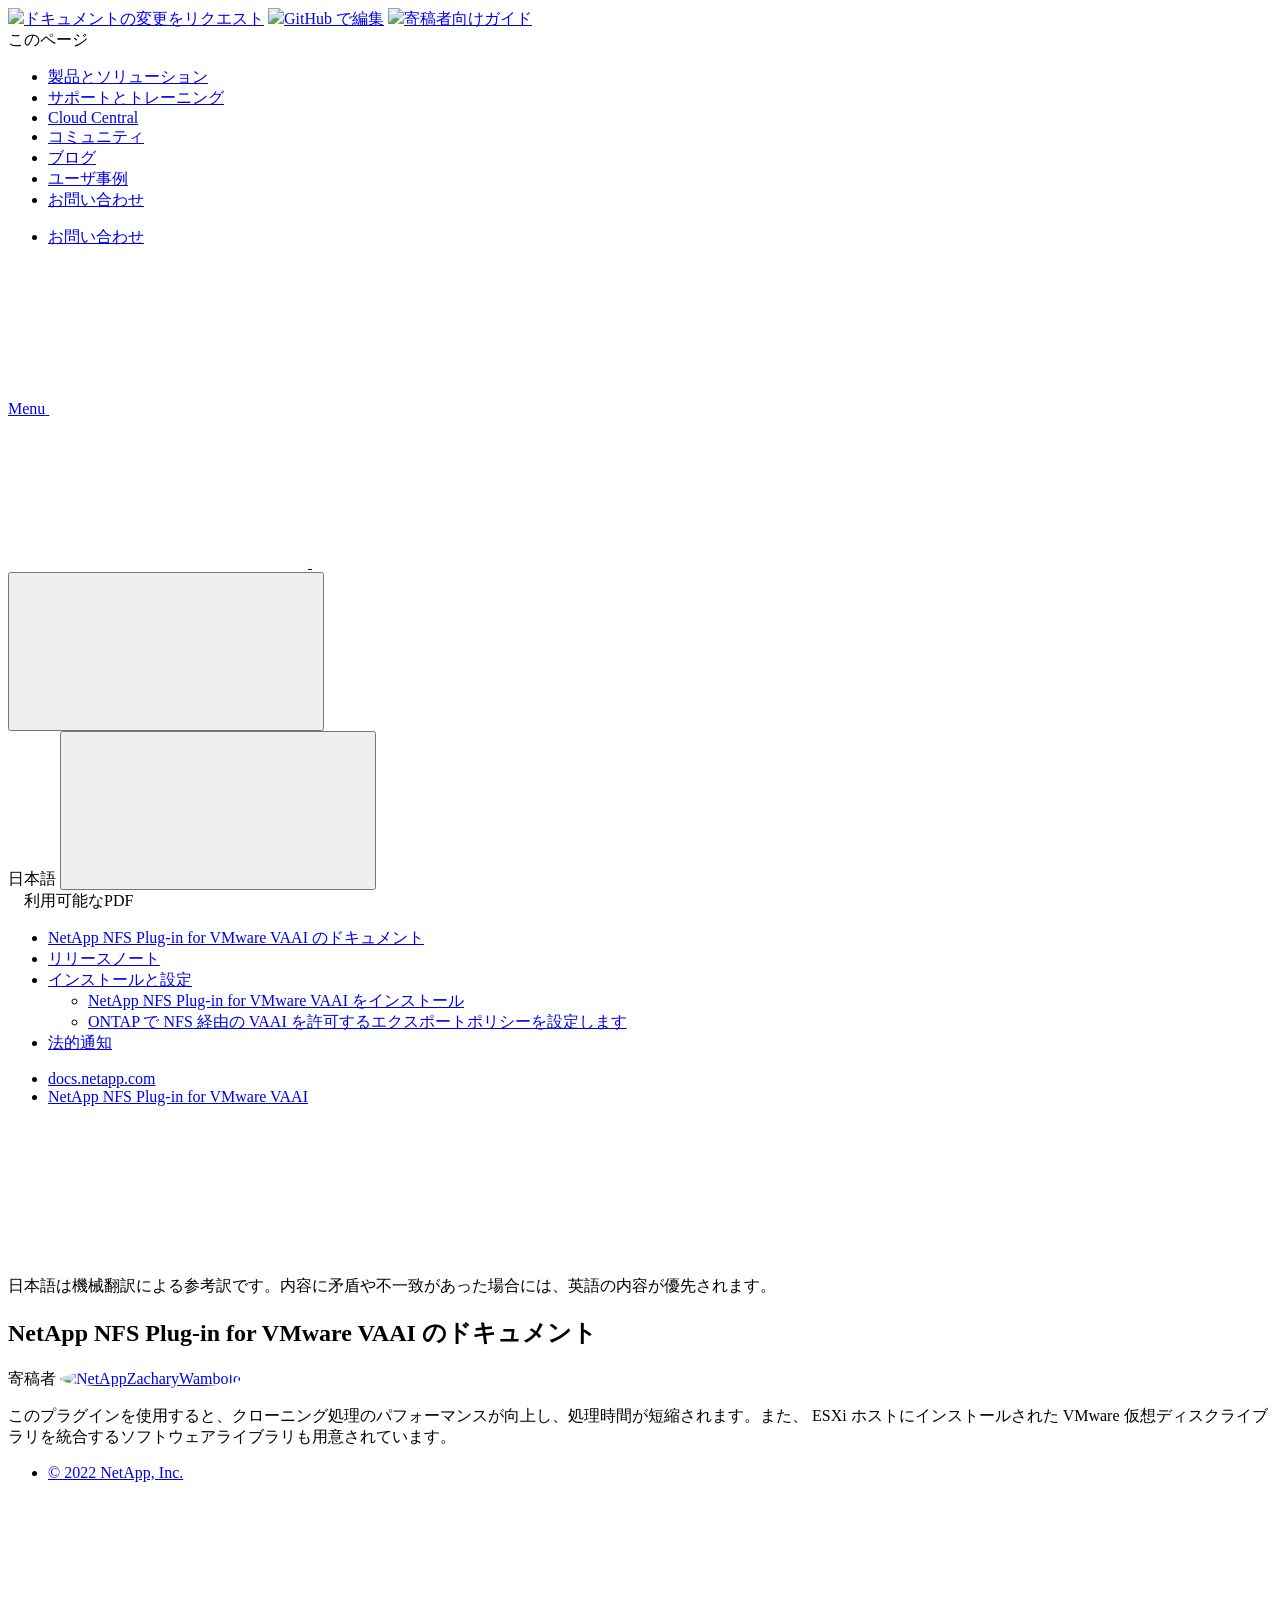
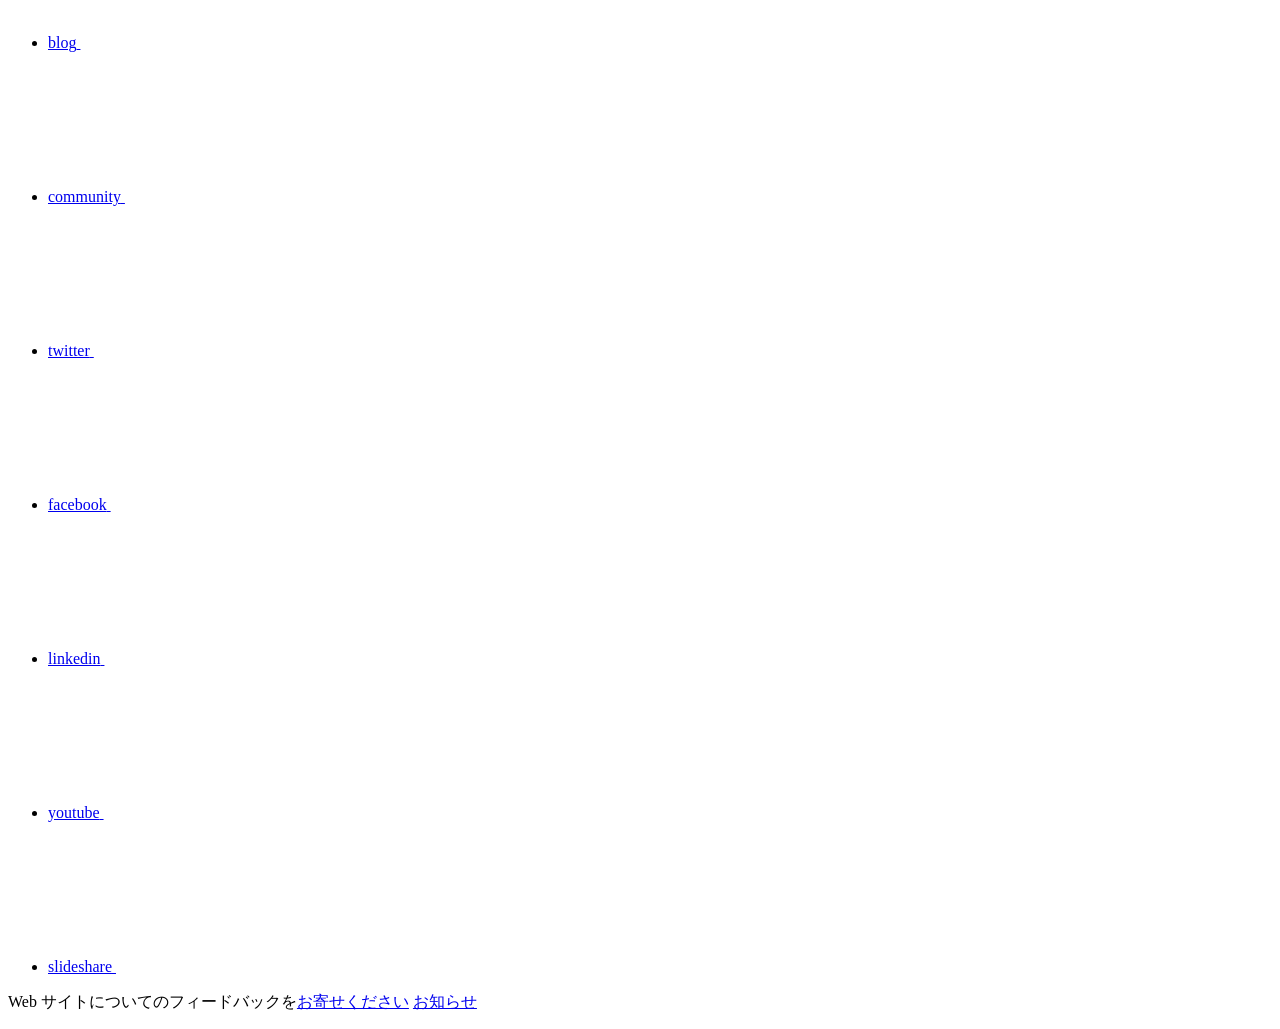
==== index.html @ 3682ed5f "Deploying to gh-pages from  @ df5f4e034c7ffd35f956dd7541e858141d863240 🚀" ====
<!DOCTYPE html>
<html lang="ja">
  <head class="at-element-marker">
  <title>NetApp NFS Plug-in for VMware VAAI のドキュメント</title>
  <meta charset="utf-8">
  <meta http-equiv="x-ua-compatible" content="ie=edge,chrome=1">
  <meta http-equiv="language" content="en">
  <meta name="viewport" content="width=device-width, initial-scale=1">
  <meta property="og:title" content="NetApp NFS Plug-in for VMware VAAI のドキュメント" />
	<meta property="og:type" content="website" />
	<meta property="og:url" content="https://docs.netapp.com/ja-jp/nfs-plugin-vmware-vaai/index.html" />
	<meta property="og:description" content="ESXi ホストにインストールされた VMware 仮想ディスクライブラリを統合するソフトウェアライブラリ。" />
  <meta property="og:image" content="https://docs.netapp.com/ja-jp/nfs-plugin-vmware-vaai/images/logo-tophat-social.png" />
  <meta property="og:image:alt" content="NetApp Logo" />
  <meta name="format-detection" content="telephone=no">
  <meta http-equiv="Content-Type" content="text/html; charset=utf-8">
  <meta http-equiv="encoding" content="utf-8">
  <meta http-equiv="nss-type" content="Product Documentation"/>
  <meta http-equiv="nss-subtype" content="User Guide"/><meta name="description" content="ESXi ホストにインストールされた VMware 仮想ディスクライブラリを統合するソフトウェアライブラリ。">
  <meta name="keywords" content=" installation, guide, nfs, vaai, vmware, esxi, plug-in"><!-- Icons -->
  <link rel="icon" href="/ja-jp/nfs-plugin-vmware-vaai/images/favicon.ico" type="image/x-icon">

  <!-- RSS Feed --><!-- CSS Definitions: NetApp CSS should be defined after generic css -->

  <!-- Elastic Search -->
  <link rel="stylesheet" href="//cdn.jsdelivr.net/searchkit/0.10.0/theme.css">

  <!-- Controls AsciiDoctor Admonition Blocks -->
  <link rel="stylesheet" type="text/css" href="/ja-jp/nfs-plugin-vmware-vaai/css/font-awesome.min.css">

  <!-- Controls the shadow effect for search dropdown menu -->
  <link rel="stylesheet" href="/ja-jp/nfs-plugin-vmware-vaai/css/boxshadowproperties.css">

  <!-- NetApp CSS controls the technical content -->
  <link rel="stylesheet" type="text/css" href="/ja-jp/nfs-plugin-vmware-vaai/css/netapp.css">

  <!-- WWW CSS Content -->
  <link rel="stylesheet" type="text/css" href="/ja-jp/nfs-plugin-vmware-vaai/css/www-luci-dotcom.min.css">
  <link rel="stylesheet" type="text/css" href="/ja-jp/nfs-plugin-vmware-vaai/css/www-netapp-dotcom.css">
  <link rel="stylesheet" href="/ja-jp/nfs-plugin-vmware-vaai/css/www-netapp-library-critical.min.css" media="all" >
  <link rel="stylesheet" href="/ja-jp/nfs-plugin-vmware-vaai/css/www-netapp-library-non-critical.min.css" as="style" onload="this.onload=null;this.rel='stylesheet'">
  <link rel="stylesheet" href="/ja-jp/nfs-plugin-vmware-vaai/css/www-netapp-library-global-header-footer.min.css">

  <!-- NetApp IE Customizations -->
  <link rel="stylesheet" href='/ja-jp/nfs-plugin-vmware-vaai/css/na-utility.css' type='text/css'>
  <link rel="stylesheet" href='/ja-jp/nfs-plugin-vmware-vaai/css/na-sidebar.css' type='text/css'>
  <link rel='stylesheet' href='/ja-jp/nfs-plugin-vmware-vaai/css/clouddocs.css' type='text/css'>
  <link rel='stylesheet' href='/ja-jp/nfs-plugin-vmware-vaai/css/na-pagenav.css' type='text/css'>

  
  <link rel="stylesheet" href="/ja-jp/nfs-plugin-vmware-vaai/css/landing-page.css" type="text/css">
  <link rel="stylesheet" href="/ja-jp/nfs-plugin-vmware-vaai/css/tabbed-blocks.css" type="text/css">
  <link rel='stylesheet' href='/ja-jp/nfs-plugin-vmware-vaai/css/na-feature.css' type='text/css'><script src="https://cdnjs.cloudflare.com/ajax/libs/jquery/2.1.4/jquery.min.js"></script>
  <script src="https://cdnjs.cloudflare.com/ajax/libs/jquery-cookie/1.4.1/jquery.cookie.min.js"></script>

  <!-- Used for Product Family Page Sidebar Visibility --><!-- Used to import Promise for IE. Required for SearchKit -->
  <script src="https://cdnjs.cloudflare.com/ajax/libs/bluebird/3.3.5/bluebird.min.js"></script><script src='/ja-jp/nfs-plugin-vmware-vaai/js/na-search.js'></script><script src='/ja-jp/nfs-plugin-vmware-vaai/js/na-pagenav.js'></script><link rel='stylesheet' href='/ja-jp/nfs-plugin-vmware-vaai/css/prism.css' type='text/css'>
  <link rel='stylesheet' href='/ja-jp/nfs-plugin-vmware-vaai/css/prism-netapp.css' type='text/css'>


  <script src='/ja-jp/nfs-plugin-vmware-vaai/js/na-utility.js'></script>
  <script src='/ja-jp/nfs-plugin-vmware-vaai/js/clouddocs.js'></script>
  <script>
  if (document.location.hostname === "docs.netapp.com") {
    var head = document.getElementsByTagName('head')[0];
    var adobe = document.createElement("script");
    adobe.type = "text/javascript";
    adobe.src = "//assets.adobedtm.com/60287eadf1ee/c284da483c83/launch-e9ff3acac59f.min.js";
    head.appendChild(adobe);
  }
  </script>
  <script src='/ja-jp/nfs-plugin-vmware-vaai/js/jquery.navgoco.min.js'></script>
  <script src="https://maxcdn.bootstrapcdn.com/bootstrap/3.3.7/js/bootstrap.min.js" integrity="sha384-Tc5IQib027qvyjSMfHjOMaLkfuWVxZxUPnCJA7l2mCWNIpG9mGCD8wGNIcPD7Txa" crossorigin="anonymous"></script>
  <script src='/ja-jp/nfs-plugin-vmware-vaai/js/toc.js'></script>
  <script src='/ja-jp/nfs-plugin-vmware-vaai/js/customscripts.js'></script><script>
      $(document).ready(function() {
          
          var collapseOnInit = true;
          

          var navSettings = {
              "caretHtml": '',
              "accordion": collapseOnInit,
              "openClass": 'active', // open
              "save": false, // leave false or nav highlighting doesn't work right
              "cookie": {
                  "name": 'navgoco',
                  "expires": false,
                  "path": '/'
              },
              "slide": {
                  "duration": 400,
                  "easing": 'swing'
              }
          };

          // Initialize navgoco with default options
          $("#mysidebar").navgoco(navSettings);
          

          $("#collapseAll").click(function(e) {
              e.preventDefault();
              $("#mysidebar").navgoco('toggle', false);
          });

          $("#expandAll").click(function(e) {
              e.preventDefault();
              $("#mysidebar").navgoco('toggle', true);
          });

      });

  </script>
  <script>
      $(document).ready(function() {
          $("#tg-sb-link").click(function() {
              $("#tg-sb-sidebar").toggle();
              $("#tg-sb-content").toggleClass('col-md-9');
              $("#tg-sb-content").toggleClass('col-md-12');
              $("#tg-sb-icon").toggleClass('fa-toggle-on');
              $("#tg-sb-icon").toggleClass('fa-toggle-off');
          });
      });
  </script><script async src="https://www.googletagmanager.com/gtag/js?id=UA-81697994-3"></script>
  <script>
  if (document.location.hostname === "docs.netapp.com") {
    window.dataLayer = window.dataLayer || [];
    function gtag(){dataLayer.push(arguments);}
    gtag('js', new Date());
    gtag('config', 'UA-81697994-3');
  }
  </script>
  <script src='/ja-jp/nfs-plugin-vmware-vaai/js/version-dropdown.js'></script>
  <script src='/ja-jp/nfs-plugin-vmware-vaai/js/FileSaver.min.js'></script>
  <script src='/ja-jp/nfs-plugin-vmware-vaai/js/jszip-utils.min.js'></script>
  <script src='/ja-jp/nfs-plugin-vmware-vaai/js/jszip.min.js'></script>
  <script src='/ja-jp/nfs-plugin-vmware-vaai/js/pdf-ux.js'></script>
</head>


  <body class role="document">
    <div id="page" class="n-off-canvas-menu">
      <div class="n-off-canvas-menu__menu"><!--TODO: Add offcanvas code --></div>
      <div class="n-off-canvas-menu__content-wrap">
        <header class="site-header" id="banner">
  
  <!-- Start Page Toolbar -->
  <div class="page-nav-toolbar">
    <div id="version-dropdown"></div>
    <div class="page-nav-contribute"  >
      <a target="_blank" href="https://github.com/NetAppDocs/nfs-plugin-vmware-vaai/issues/new?body=Page%3A%20[NetApp NFS Plug-in for VMware VAAI のドキュメント](https://docs.netapp.com/ja-jp/nfs-plugin-vmware-vaai/index.html)" class="page-nav-contribute-link" role="button"><img src="/ja-jp/nfs-plugin-vmware-vaai/images/discuss-sm.svg" class="github-icon" />ドキュメントの変更をリクエスト</a>
      <a target="_blank" href="https://github.com/NetAppDocs/nfs-plugin-vmware-vaai/blob/main/index.adoc" class="page-nav-contribute-link" role="button"><img src="/ja-jp/nfs-plugin-vmware-vaai/images/edit-sm.svg" class="github-icon" />GitHub で編集</a>
      <a target="_blank" href="https://docs.netapp.com/us-en/contribute/" class="page-nav-contribute-link"  ><img src="/ja-jp/nfs-plugin-vmware-vaai/images/article-sm.svg" class="github-icon" />寄稿者向けガイド</a>
    </div>
    <div class="page-nav-container">
      <nav class="page-nav-fixed">
        <div class="page-nav-title">このページ</div>
        <div class="page-nav-links">
          <ul class="page-nav-inner" id="page-menu"></ul>
        </div>
      </nav>
    </div>
  </div>
  
  <!-- Start top_hat -->
  <div class="n-top-hat">
    <div class="n-container">
      <div class="n-top-hat__cross-property-nav">
        <ul class="n-top-hat__list">
          <li class="n-top-hat__list-item">
            <a href="https://www.netapp.com/products-a-z/" class="n-top-hat__link">製品とソリューション</a>
          </li>
          <li class="n-top-hat__list-item">
            <a href="https://www.netapp.com/support-and-training/netapp-university/" class="n-top-hat__link">サポートとトレーニング</a>
          </li>
          <li class="n-top-hat__list-item">
            <a href="https://cloud.netapp.com" class="n-top-hat__link">Cloud Central</a>
          </li>
          <li class="n-top-hat__list-item">
            <a href="https://community.netapp.com/" class="n-top-hat__link">コミュニティ</a>
          </li>
          <li class="n-top-hat__list-item">
            <a href="https://blog.netapp.com/" class="n-top-hat__link">ブログ</a>
          </li>
          <li class="n-top-hat__list-item">
            <a href="https://customers.netapp.com/en/" class="n-top-hat__link">ユーザ事例</a>
          </li>
          <li class="n-top-hat__list-item">
            <a href="https://www.netapp.com/us/contact-us/index.aspx" target="_self" class="n-top-hat__link" data-ntap-ui="contact-us">お問い合わせ</a>
          </li>
        </ul>
      </div>
      <div class="n-top-hat__utils">
        <ul class="n-top-hat__list">
          <li class="n-top-hat__list-item">
            <a href="https://www.netapp.com/us/contact-us/index.aspx" target="_self" class="n-top-hat__link" data-ntap-ui="contact-us">お問い合わせ</a>
          </li>
        </ul>
      </div>
    </div>
  </div>
  <!-- End top_hat -->

  <!-- Start property bar -->
  <style>
    .n-property-navigation-bar__menus--desktop-experience .n-menu--mega__default-content__heading span {
    color: #34B0FF;
    }
  </style>
  <div class="n-property-bar " data-ntap-ui="sticky-nav">
    <div class="n-property-bar__inner-wrap">
      <div class="n-property-bar__menu-toggle">
        <a href="#" class="n-property-bar__menu-toggle-link">
          <span class="n-property-bar__menu-toggle-text">Menu</span>
          <svg class="n-icon-bars n-property-bar__menu-toggle-icon" aria-labelledby="title">
            <title>bars</title>
            <use xlink:href="/ja-jp/nfs-plugin-vmware-vaai/common/svg/sprite.svg#bars"></use>
          </svg>
        </a>
      </div>
      <div class="n-property-bar__property-mark ">
        <a href="https://www.netapp.com" class="n-property-bar__property-link">
          <div class="n-property-bar__logo">
            <svg class="n-icon-netapp-mark n-icon-netapp-mark n-property-bar__netapp-mark-icon" aria-labelledby="title">
              <title>netapp-mark</title>
              <use xlink:href="/ja-jp/nfs-plugin-vmware-vaai/common/svg/sprite.svg#netapp-mark"></use>
            </svg>
            <svg class="n-icon-netapp-logo n-property-bar__logo-svg" aria-labelledby="title">
              <title>netapp-logo</title>
              <use xlink:href="/ja-jp/nfs-plugin-vmware-vaai/common/svg/sprite.svg#netapp-logo"></use>
            </svg>
          </div>
        </a>
      </div>

      
      <div class="search-property-bar">
        <div id="search-demo-container" class="searchbox n-property-bar__search">
          <div id="react-search" 
          data-search-html="/ja-jp/nfs-plugin-vmware-vaai/search.html"
          data-type="widget" 
          data-placeholder="ドキュメントを検索" 
          data-no-results-found="{query}に該当する結果はありません" 
          data-did-you-mean="{suggestion} を検索" 
          data-no-results-found-did-you-mean="{query} に該当する結果はありません。{suggestion} の間違いではありませんか?" 
          data-results-found="{hitCount} 件見つかりました"  
          data-sk-es-pf-indexes=""></div>
          <button class="n-property-bar__search-toggle-button" type="button">
            <svg class="n-icon-search n-property-bar__search-toggle-button-icon" aria-labelledby="title">
              <title>search</title>
              <use xmlns:xlink="http://www.w3.org/1999/xlink" xlink:href="/ja-jp/nfs-plugin-vmware-vaai/common/svg/sprite.svg#search"></use>
            </svg>
          </button>
        </div>
      </div>
      
    </div>
  </div>
  <div class="n-property-bar__toolbar">
    <!-- Start Language Selector --><div id="ie-i18n" class="n-property-bar__lang-selector">
      <div id="ie-i18n-menu">
      <span class="ie-i18n-lang">日本語</span>
        <button class="ie-i18n-icon-container" type="button">
          <svg class="n-globe__icon" aria-labelledby="title">
            <title>globe</title>
            <use xmlns:xlink="http://www.w3.org/1999/xlink" xlink:href="/ja-jp/nfs-plugin-vmware-vaai/common/svg/sprite.svg#globe"></use>
          </svg>
        </button>
      </div>
      <div id="n-property-navigation-bar__menu--language-selector" class="ie-i18n-results-container n-menu n-menu--v3 n-menu--is-active" style="display: none;">
        <div class="n-language-selector-menu">
          <ul class="n-menu__list">
            <li class="n-menu__list-column">
              <ul class="n-menu__list"><li class="n-menu__list-item n-menu__list-item--level-1">
                  <a href="https://docs.netapp.com/ja-jp/nfs-plugin-vmware-vaai/index.html" class="n-menu__header-text"><span translate="no" class="notranslate">日本語</span></a>
                </li><li class="n-menu__list-item n-menu__list-item--level-1">
                  <a href="https://docs.netapp.com/us-en/nfs-plugin-vmware-vaai/index.html" class="n-menu__header-text"><span translate="no" class="notranslate">English</span></a>
                </li><li class="n-menu__list-item n-menu__list-item--level-1">
                  <a href="https://docs.netapp.com/zh-cn/nfs-plugin-vmware-vaai/index.html" class="n-menu__header-text"><span translate="no" class="notranslate">简体中文</span></a>
                </li><li class="n-menu__list-item n-menu__list-item--level-1">
                  <a href="https://docs.netapp.com/ko-kr/nfs-plugin-vmware-vaai/index.html" class="n-menu__header-text"><span translate="no" class="notranslate">한국어</span></a>
                </li></ul>
            </li>
          </ul>
        </div>
      </div>
    </div><!-- End Language Selector -->

    <div class="n-property-bar__cta"></div>
  </div>
  <script>
    $(function(){
        var currentLocalization = $('html').attr('lang');

        var localizationsDictionary = {
            "en-CA" : "https://www.netapp.com/search/index.aspx?for_cr=canada&",
            "en-IN" : "https://www.netapp.com/search/index.aspx?for_cr=india&",
            "nl-NL" : "https://www.netapp.com/search/index.aspx?for_cr=netherlands&",
            "ru-RU" : "https://www.netapp.com/search/index.aspx?for_cr=russia&",
            "sv-SE" : "https://www.netapp.com/search/index.aspx?for_cr=sweden&",
            "it-IT" : "https://www.netapp.com/search/index.aspx?for_cr=italy&",
            "he-IL" : "https://www.netapp.com/search/index.aspx?for_cr=israel&",
            "ko-KR" : "https://www.netapp.com/search/index.aspx?for_cr=korea&",
            "zh-TW" : "https://www.netapp.com/search/index.aspx?for_cr=taiwan&",
            "en-GB" : "https://www.netapp.com/search/index.aspx?for_cr=unitedkingdom&",
            "en-SG" : "https://www.netapp.com/search/index.aspx?for_cr=asean&",
            "en-AU" : "https://www.netapp.com/search/index.aspx?for_cr=australia&",
            "pt-BR" : "https://www.netapp.com/search/index.aspx?for_cr=brasil&",
            "de-CH" : "https://www.netapp.com/search/index.aspx?for_cr=switzerland&",
            "es-MX" : "https://www.netapp.com/search/index.aspx?for_cr=mexico&"
        };

        if($('html').hasClass('ntap-whitelisted') && localizationsDictionary.hasOwnProperty(currentLocalization)) {
            $('.n-property-bar__property-link').attr('href', '/');
        }
    });
  </script>
  <!-- End property bar -->
</header>


        <main id="n-main-content" class="n-main-content">
          <!-- Start Documentation Content -->
<div class="ie-main">
  <!-- Sidebar Column -->
  
  <div class="col-md-3" id="sidebar-height">
      <div class="n-pdf-header">
  <a id="toggleButtonPdf" class="n-pdf-button" type="button">
    <img src="/ja-jp/nfs-plugin-vmware-vaai/images/pdf.png" width="16" height="16"/>利用可能なPDF<span>
    </span>
  </a>
</div>
<div class="n-pdf-body-container">
  <ul id="toggleContainerPdf" class="n-pdf-body" style="display:none;"><li class="pdf-ux-container">
        <a target="_blank" href="/ja-jp/nfs-plugin-vmware-vaai/pdfs/fullsite-sidebar/NetApp_NFS_Plug_in_for_VMware_VAAI_のドキュメント.pdf" >
          <img src="/ja-jp/nfs-plugin-vmware-vaai/images/pdf.png" width="16" height="16"/>このドキュメントサイトのPDF</a>
    <ul class="subfolders" style="display:none;"><li class="active pdf-hide">
  <a target="_blank" href="/ja-jp/nfs-plugin-vmware-vaai/pdfs/pages/index.pdf" >
    <img src="/ja-jp/nfs-plugin-vmware-vaai/images/pdf.png" width="16" height="16"/>
    PDF of this page
  </a>
</li>

</ul>
  





    
      <ul class="subfolders" style="display:none;">
        <li class="pdf-ux-container">
          <a target="_blank" 
            
              href="/ja-jp/nfs-plugin-vmware-vaai/pdfs/sidebar/インストールと設定.pdf" 
            
          >
            <img src="/ja-jp/nfs-plugin-vmware-vaai/images/pdf.png" width="16" height="16"/>
            インストールと設定
          </a>
          





          
        </li>
      </ul>
    

  




</li></ul>
  <div class="zip-pdf-link-container" style="display: none;">   
    <a href="#" id="zipPdf">
      <img src="/ja-jp/nfs-plugin-vmware-vaai/images/pdf-zip.png" width="16" height="16"/>
      <pre>個別のPDFドキュメントのコレクション<span class="zip-size"></span></pre>
    </a><div id="zip-link-popup" class="hide">
    <div class="inner-modal">
        <div class="downloading-progress">
            <div class="spinner"></div>
            <h1>Creating your file...</h1>
            <div>This may take a few minutes. Thanks for your patience.</div>
            <button class="cancel-download-btn" type="button">Cancel</button>
        </div>
        <div class="download-complete hide">
            <div class="done-icon">
                <svg xmlns="http://www.w3.org/2000/svg" width="24" height="24" viewBox="0 0 24 24"><path d="M20.285 2l-11.285 11.567-5.286-5.011-3.714 3.716 9 8.728 15-15.285z"/></svg>
            </div>
            <div>Your file is ready</div>
            <button class="cancel-download-btn" type="button">OK</button>
        </div>
    </div>
</div>
<script>
    $(".cancel-download-btn").click(function(){
        $("#zip-link-popup").addClass("hide");
        $("#zip-link-popup .downloading-progress").removeClass("hide");
        $("#zip-link-popup .download-complete").addClass("hide");
    });
</script></div>
</div>
<script>
  $("#toggleContainerPdf li.active:last-child").parents('ul.subfolders').toggle('display');
  $("#toggleButtonPdf").click(function () {
    $("#toggleContainerPdf").toggle('display');
    $(".n-pdf-body-container .zip-pdf-link-container").toggle('display');
  });
</script><div class="sidebar-nav-container">
  <ul id="mysidebar" class="nav"><li class="  active "><a class="na-navbar-padding" href="/ja-jp/nfs-plugin-vmware-vaai/index.html">
        NetApp NFS Plug-in for VMware VAAI のドキュメント
      </a></li><li class=" "><a class="na-navbar-padding" href="/ja-jp/nfs-plugin-vmware-vaai/releasenotes.html">
        リリースノート
      </a></li><li class="subfolders "><a href="#">
        <div class="na-navbar-padding"> インストールと設定</div>
      </a>
      <ul><li class=" "><a class="na-navbar-padding" href="/ja-jp/nfs-plugin-vmware-vaai/task-install-netapp-nfs-plugin-for-vmware-vaai.html">
        NetApp NFS Plug-in for VMware VAAI をインストール
      </a></li><li class=" "><a class="na-navbar-padding" href="/ja-jp/nfs-plugin-vmware-vaai/task-configure-export-policies-for-clustered-data-ontap-to-allow-vaai-over-nfs.html">
        ONTAP で NFS 経由の VAAI を許可するエクスポートポリシーを設定します
      </a></li></ul></li><li class=" "><a class="na-navbar-padding" href="/ja-jp/nfs-plugin-vmware-vaai/reference-legal-notices.html">
        法的通知
      </a></li></ul>
</div>
<script>
  window.onscroll = () => {
    const value = -40 - (document.body.scrollHeight - (window.innerHeight + document.scrollingElement.scrollTop));
    
    document.getElementById("sidebar-height").style.bottom = Math.max(0,value) + "px";
};
</script>
<!-- this highlights the active parent class in the navgoco sidebar. this is critical so that the parent expands when you're viewing a page. This must appear below the sidebar code above. Otherwise, if placed inside customscripts.js, the script runs before the sidebar code runs and the class never gets inserted.-->
<script>$("li.active").parents('li').toggleClass("active");</script>

  </div>
  

  <div class="ie-content-pane n-doc__component-detail-content n-doc__component-detail-content--show-code">
    <!-- Begin of page container --><article class="page-content">
      <div class="ie-utility">
  <div class="ie-menu">
    <div class="n-breadcrumb">
      <ul class="n-breadcrumb__list">
        <li class="n-breadcrumb__list-item">
          <a href="https://docs.netapp.com">docs.netapp.com</a>
        </li>
        

        

        <li class="n-breadcrumb__list-item">
          <a href="/ja-jp/nfs-plugin-vmware-vaai/">NetApp&nbsp;NFS&nbsp;Plug-in&nbsp;for&nbsp;VMware&nbsp;VAAI</a>
        </li>

      </ul>
    </div>
    <div style="clear: both"></div><!-- Main needs to have height -->
  </div>
</div>

      <div class="ie-nmt-disclaimer">
  <span>
    <div class="ie-nmt-disclaimer-container">
      <div class="ie-nmt-disclaimer-icon">
        <svg class="luci-icon" aria-hidden="true">
          <use xlink:href="/ja-jp/nfs-plugin-vmware-vaai/common/svg/sprite.svg#circle-info">
        </svg>
      </div>
      <div class="ie-nmt-disclaimer-content">
        <span> 日本語は機械翻訳による参考訳です。内容に矛盾や不一致があった場合には、英語の内容が優先されます。 </span>
      </div>
      <div style="clear:both;"></div>
    </div>
  </span>
</div><div class="n-doc__component-detail-heading-wrap">
  <h1 class="n-doc__component-detail-heading">NetApp NFS Plug-in for VMware VAAI のドキュメント</h1>
</div>


<p class="page-details">
  

<span>寄稿者
  <a target="_blank" href="https://github.com/NetAppZacharyWambold">
    <img  class="avatar avatar-small"
          alt="NetAppZacharyWambold"
          width="20" height="20"
          src="https://avatars.githubusercontent.com/u/73244192?v=4"
          style="border-radius: 50%;"/>
  </a>
  
</span>


</p>

<div class="paragraph lead">
<p>このプラグインを使用すると、クローニング処理のパフォーマンスが向上し、処理時間が短縮されます。また、 ESXi ホストにインストールされた VMware 仮想ディスクライブラリを統合するソフトウェアライブラリも用意されています。</p>
</div>

    </article>
    <!-- Page Container -->
  </div>

  <div style="clear: both"></div><!-- Main needs to have height --></div>

        </main>

        <footer class="n-footer">
  <div class="n-footer__bottom">
    <div class="n-container">
      <div class="n-footer__bottom-left">

        <div class="n-footer__copyright">
          <ul class="n-footer__copyright-list">
            <li class="n-footer__copyright-link">
            <a href="https://www.netapp.com/us/legal/copyright.aspx">© 2022 NetApp, Inc.</a>
            </li>

</ul>
</div>
<div class="n-footer__social-links">
<ul class="n-footer__social-link-list">
<li class="n-footer__social-link-list-item">
<a class="n-footer__social-link" data-ntap-social="follow-blog" href="https://blog.netapp.com" target="_blank" title="blog" alt="blog">
<span class="n-footer__social-link-text">blog</span>
<svg class="n-icon-blog n-footer__social-link-icon" aria-labelledby="title">
  <title>blog@</title>
  <use xmlns:xlink="http://www.w3.org/1999/xlink" xlink:href="/ja-jp/nfs-plugin-vmware-vaai/common/svg/sprite.svg#blog"></use>
</svg>

</a>
</li>
<li class="n-footer__social-link-list-item">
<a class="n-footer__social-link" data-ntap-social="follow-community" href="https://community.netapp.com/" target="_blank" title="community" alt="community">
<span class="n-footer__social-link-text">community</span>
<svg class="n-icon-community n-footer__social-link-icon" aria-labelledby="title">
<title>community@</title>
<use xmlns:xlink="http://www.w3.org/1999/xlink" xlink:href="/ja-jp/nfs-plugin-vmware-vaai/common/svg/sprite.svg#comments"></use>
</svg>

</a>
</li>
<li class="n-footer__social-link-list-item">
<a class="n-footer__social-link" data-ntap-social="follow-twitter" href="https://twitter.com/netapp" target="_blank" title="twitter" alt="twitter">
<span class="n-footer__social-link-text">twitter</span>
<svg class="n-icon-twitter n-footer__social-link-icon" aria-labelledby="title">
<title>twitter@</title>
<use xmlns:xlink="http://www.w3.org/1999/xlink" xlink:href="/ja-jp/nfs-plugin-vmware-vaai/common/svg/sprite.svg#twitter"></use>
</svg>

</a>
</li>
<li class="n-footer__social-link-list-item">
<a class="n-footer__social-link" data-ntap-social="follow-facebook" href="https://www.facebook.com/NetApp" target="_blank" title="facebook" alt="facebook">
<span class="n-footer__social-link-text">facebook</span>
<svg class="n-icon-facebook n-footer__social-link-icon" aria-labelledby="title">
<title>facebook@</title>
<use xmlns:xlink="http://www.w3.org/1999/xlink" xlink:href="/ja-jp/nfs-plugin-vmware-vaai/common/svg/sprite.svg#facebook"></use>
</svg>

</a>
</li>
<li class="n-footer__social-link-list-item">
<a class="n-footer__social-link" data-ntap-social="follow-linkedin" href="https://www.linkedin.com/company/netapp" target="_blank" title="linkedin" alt="linkedin">
<span class="n-footer__social-link-text">linkedin</span>
<svg class="n-icon-linkedin n-footer__social-link-icon" aria-labelledby="title">
<title>linkedin@</title>
<use xmlns:xlink="http://www.w3.org/1999/xlink" xlink:href="/ja-jp/nfs-plugin-vmware-vaai/common/svg/sprite.svg#linkedin"></use>
</svg>

</a>
</li>
<li class="n-footer__social-link-list-item">
<a class="n-footer__social-link" data-ntap-social="follow-youtube" href="https://www.youtube.com/user/NetAppTV" target="_blank" title="youtube" alt="youtube">
<span class="n-footer__social-link-text">youtube</span>
<svg class="n-icon-youtube n-footer__social-link-icon" aria-labelledby="title">
<title>youtube@</title>
<use xmlns:xlink="http://www.w3.org/1999/xlink" xlink:href="/ja-jp/nfs-plugin-vmware-vaai/common/svg/sprite.svg#youtube"></use>
</svg>

</a>
</li>
<li class="n-footer__social-link-list-item">
<a class="n-footer__social-link" data-ntap-social="follow-slideshare" href="https://www.slideshare.net/NetApp" target="_blank" title="slideshare" alt="slideshare">
<span class="n-footer__social-link-text">slideshare</span>
<svg class="n-icon-slideshare n-footer__social-link-icon" aria-labelledby="title">
<title>slideshare@</title>
<use xmlns:xlink="http://www.w3.org/1999/xlink" xlink:href="/ja-jp/nfs-plugin-vmware-vaai/common/svg/sprite.svg#slideshare"></use>
</svg>

</a>
</li>
</ul>
</div>

</div>
<div class="n-footer__bottom-right">
  <p class="n-footer__fine-print">Web サイトについてのフィードバックを<a target="_self" href="javascript:netapp_mailto()" class="n-footer__copyright">お寄せください</a>
  <a href="https://docs.netapp.com/ja-jp/announcements/" class="n-footer__copyright">お知らせ</a>
  </p>
</div>
</div>
</div>
</footer>

      </div><!-- Elasticsearch JS -->
      <script type="text/javascript" src='/ja-jp/nfs-plugin-vmware-vaai/js/bundle.js'></script>

      <!-- Syntax Highlighting -->
      <script type="text/javascript" src='/ja-jp/nfs-plugin-vmware-vaai/js/prism.js'></script>
      <script type="text/javascript" src='/ja-jp/nfs-plugin-vmware-vaai/js/prism-curl.js'></script>
    </div>
    <script>
      document.body.offsetWidth=1903;
      cookieLaw = {}
      cookieLaw.euCountry = "US";
      cookieLaw.invoke = function(){return false;}
    </script>
    <script src='/ja-jp/nfs-plugin-vmware-vaai/js/www-ntap.js'></script>
    <script src='/ja-jp/nfs-plugin-vmware-vaai/js/tabbed-blocks.js'></script>
  </body></html>
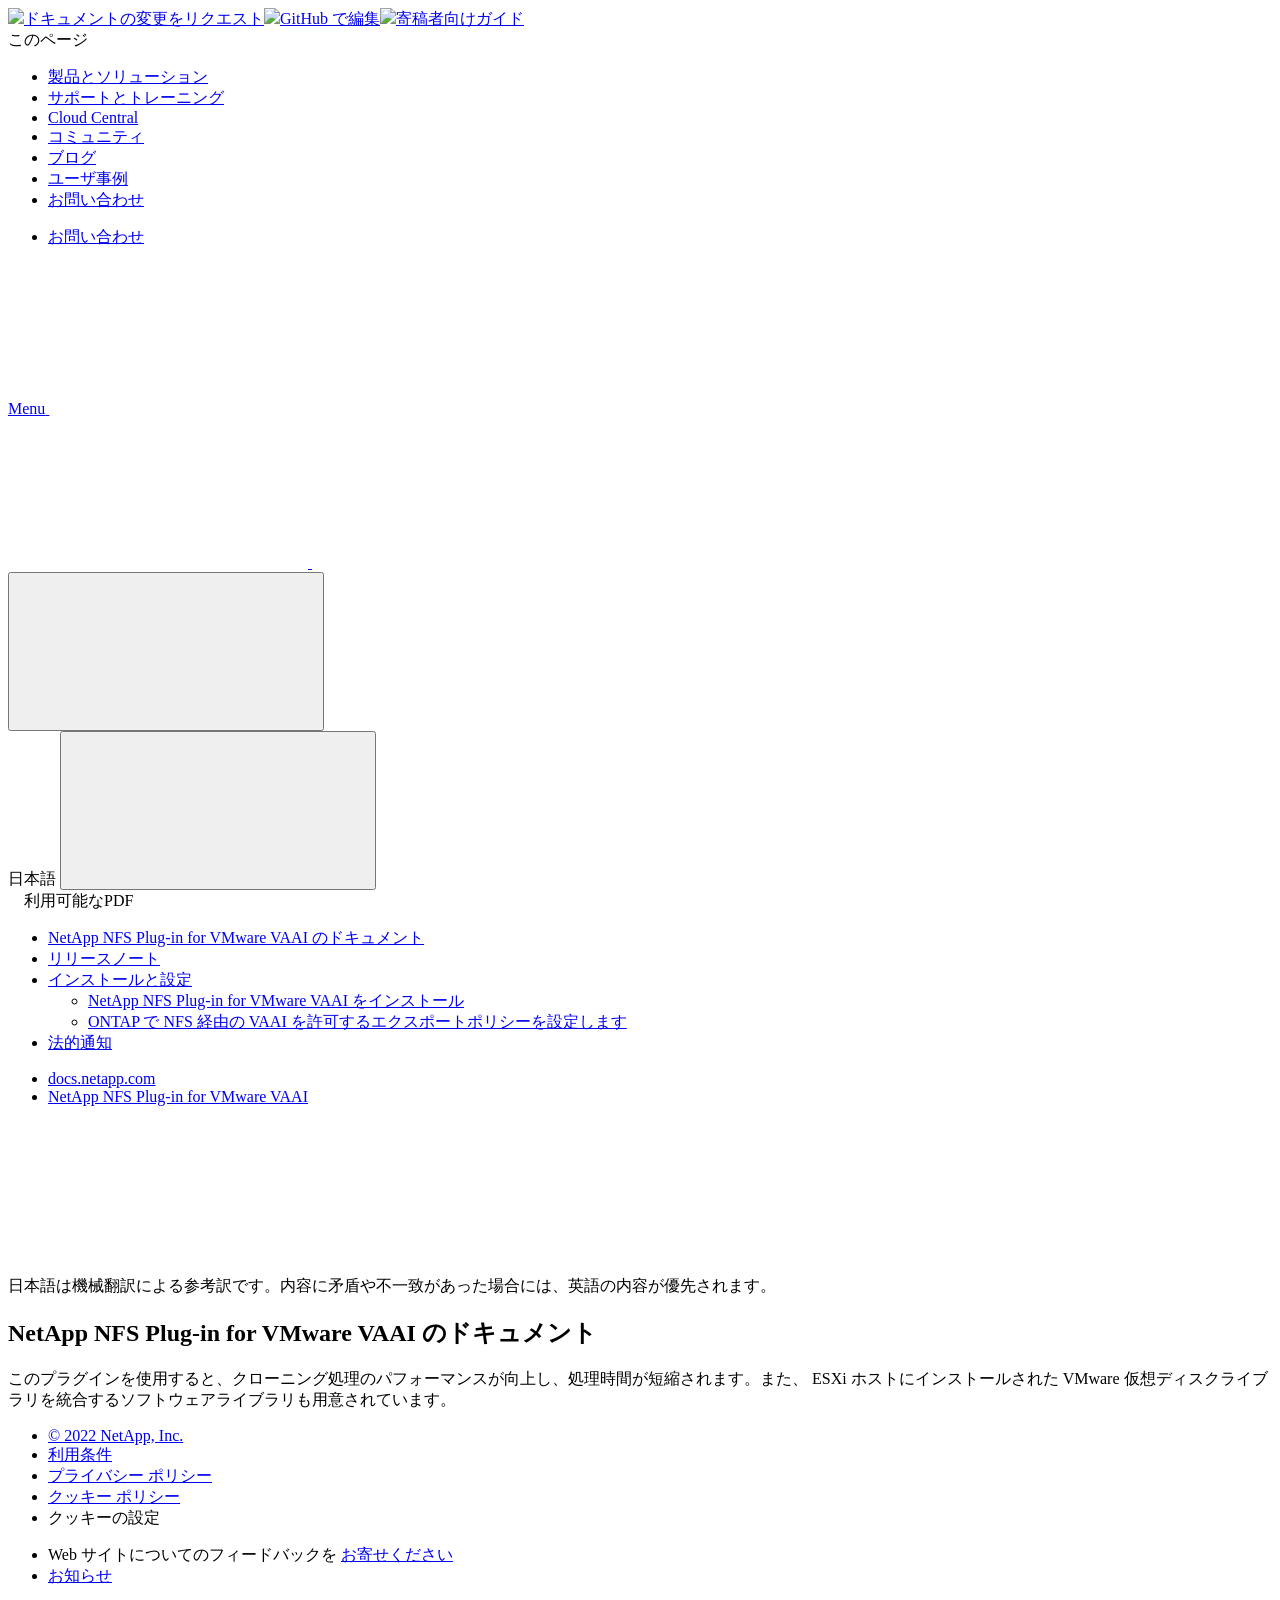
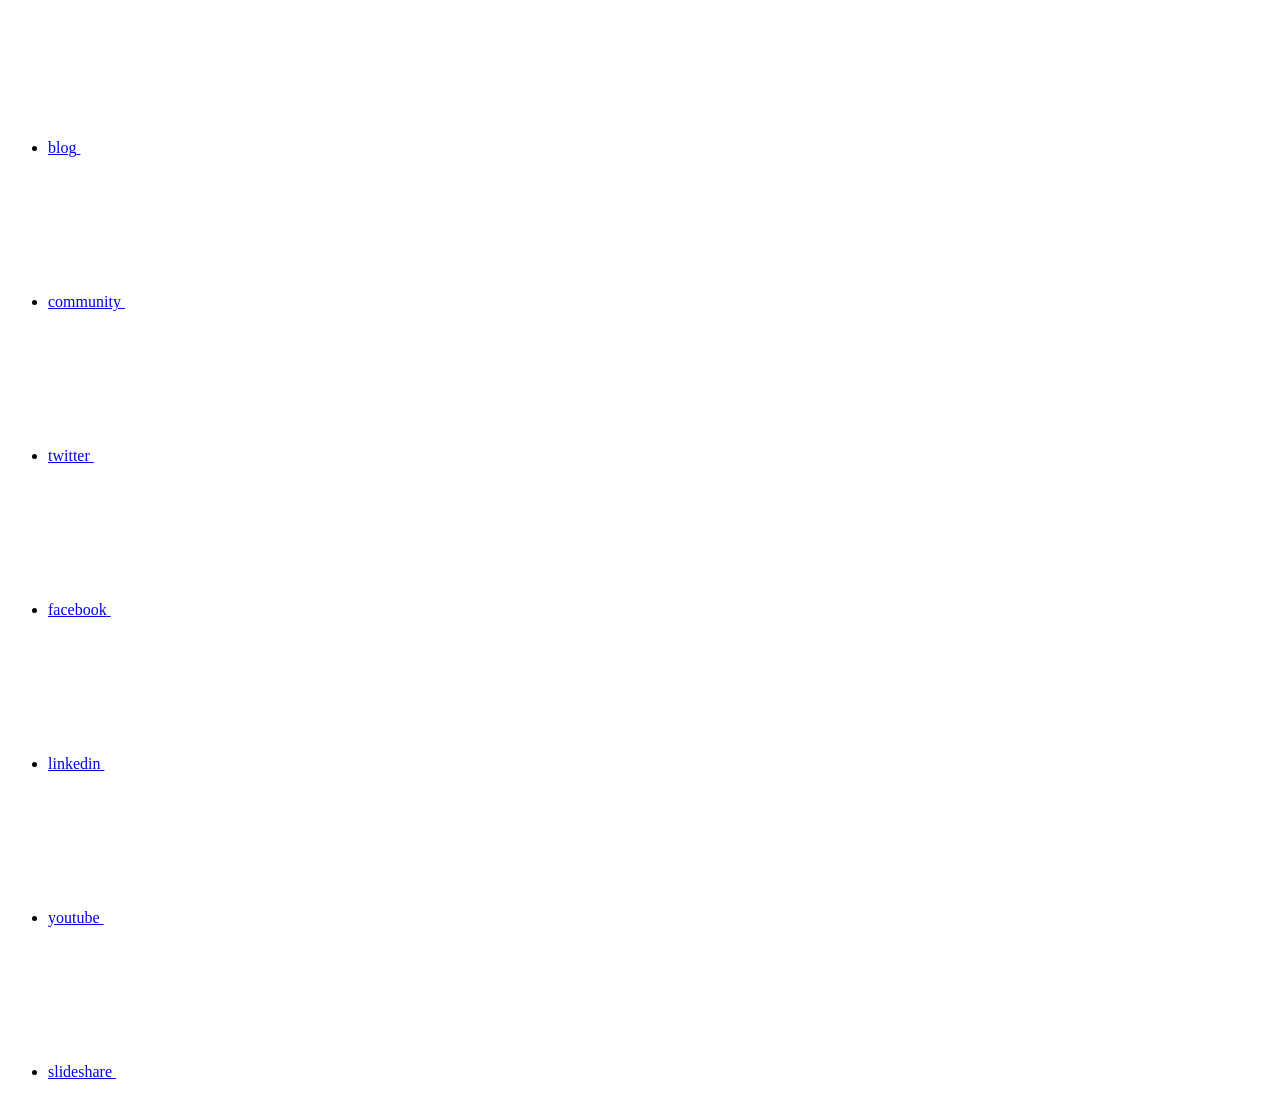
==== commit 3938e054: "Deploying to gh-pages from  @ a7b70c3fd32a7a7b77f6bc851e0b3c5281ac1cff 🚀" ====
--- a/index.html
+++ b/index.html
@@ -45,12 +45,52 @@
   <link rel="stylesheet" href='/ja-jp/nfs-plugin-vmware-vaai/css/na-utility.css' type='text/css'>
   <link rel="stylesheet" href='/ja-jp/nfs-plugin-vmware-vaai/css/na-sidebar.css' type='text/css'>
   <link rel='stylesheet' href='/ja-jp/nfs-plugin-vmware-vaai/css/clouddocs.css' type='text/css'>
+  <link rel='stylesheet' href='/ja-jp/nfs-plugin-vmware-vaai/css/custom-dropdown.css' type='text/css'>
   <link rel='stylesheet' href='/ja-jp/nfs-plugin-vmware-vaai/css/na-pagenav.css' type='text/css'>
 
   
   <link rel="stylesheet" href="/ja-jp/nfs-plugin-vmware-vaai/css/landing-page.css" type="text/css">
   <link rel="stylesheet" href="/ja-jp/nfs-plugin-vmware-vaai/css/tabbed-blocks.css" type="text/css">
-  <link rel='stylesheet' href='/ja-jp/nfs-plugin-vmware-vaai/css/na-feature.css' type='text/css'><script src="https://cdnjs.cloudflare.com/ajax/libs/jquery/2.1.4/jquery.min.js"></script>
+  <!-- Canonical url -->
+  <link rel='stylesheet' href='/ja-jp/nfs-plugin-vmware-vaai/css/na-feature.css' type='text/css'><!-- Top level site integrations --><script>
+    if (document.location.hostname === "docs.netapp.com") {
+      var head = document.getElementsByTagName('head')[0];
+      var onetrustConsent = document.createElement("script");
+      onetrustConsent.type = "text/javascript";
+      onetrustConsent.src = "https://cdn.cookielaw.org/consent/72570c5c-fe30-465f-b0e0-b77f7fb4ae34/OtAutoBlock.js";
+      head.appendChild(onetrustConsent);
+
+      var onetrustScript = document.createElement("script");
+      onetrustScript.type = "text/javascript";
+      onetrustScript.src = "https://cdn.cookielaw.org/scripttemplates/otSDKStub.js";
+      onetrustScript.charset = "UTF-8";
+      onetrustScript.dataset.documentLanguage = "true";
+      onetrustScript.dataset.domainScript = "72570c5c-fe30-465f-b0e0-b77f7fb4ae34";
+      head.appendChild(onetrustScript);
+    }
+
+    function OptanonWrapper() { }
+
+    if (document.location.hostname === "docs.netapp.com") {
+      var adobe = document.createElement("script");
+      adobe.type = "text/plain";
+      adobe.className = "optanon-category-C0002";
+      adobe.src = "//assets.adobedtm.com/60287eadf1ee/c284da483c83/launch-e9ff3acac59f.min.js";
+      head.appendChild(adobe);
+
+      var google = document.createElement("script");
+      google.type = "text/plain";
+      google.className = "optanon-category-C0002";
+      google.src = "https://www.googletagmanager.com/gtag/js?id=UA-81697994-3";
+      head.appendChild(google);
+
+      window.dataLayer = window.dataLayer || [];
+      function gtag(){dataLayer.push(arguments);}
+      gtag('js', new Date());
+      gtag('config', 'UA-81697994-3');
+    }
+  </script>
+  <script src="https://cdnjs.cloudflare.com/ajax/libs/jquery/2.1.4/jquery.min.js"></script>
   <script src="https://cdnjs.cloudflare.com/ajax/libs/jquery-cookie/1.4.1/jquery.cookie.min.js"></script>
 
   <!-- Used for Product Family Page Sidebar Visibility --><!-- Used to import Promise for IE. Required for SearchKit -->
@@ -60,15 +100,6 @@
 
   <script src='/ja-jp/nfs-plugin-vmware-vaai/js/na-utility.js'></script>
   <script src='/ja-jp/nfs-plugin-vmware-vaai/js/clouddocs.js'></script>
-  <script>
-  if (document.location.hostname === "docs.netapp.com") {
-    var head = document.getElementsByTagName('head')[0];
-    var adobe = document.createElement("script");
-    adobe.type = "text/javascript";
-    adobe.src = "//assets.adobedtm.com/60287eadf1ee/c284da483c83/launch-e9ff3acac59f.min.js";
-    head.appendChild(adobe);
-  }
-  </script>
   <script src='/ja-jp/nfs-plugin-vmware-vaai/js/jquery.navgoco.min.js'></script>
   <script src="https://maxcdn.bootstrapcdn.com/bootstrap/3.3.7/js/bootstrap.min.js" integrity="sha384-Tc5IQib027qvyjSMfHjOMaLkfuWVxZxUPnCJA7l2mCWNIpG9mGCD8wGNIcPD7Txa" crossorigin="anonymous"></script>
   <script src='/ja-jp/nfs-plugin-vmware-vaai/js/toc.js'></script>
@@ -121,16 +152,8 @@
               $("#tg-sb-icon").toggleClass('fa-toggle-off');
           });
       });
-  </script><script async src="https://www.googletagmanager.com/gtag/js?id=UA-81697994-3"></script>
-  <script>
-  if (document.location.hostname === "docs.netapp.com") {
-    window.dataLayer = window.dataLayer || [];
-    function gtag(){dataLayer.push(arguments);}
-    gtag('js', new Date());
-    gtag('config', 'UA-81697994-3');
-  }
   </script>
-  <script src='/ja-jp/nfs-plugin-vmware-vaai/js/version-dropdown.js'></script>
+  <script src='/ja-jp/nfs-plugin-vmware-vaai/js/custom-dropdown.js'></script>
   <script src='/ja-jp/nfs-plugin-vmware-vaai/js/FileSaver.min.js'></script>
   <script src='/ja-jp/nfs-plugin-vmware-vaai/js/jszip-utils.min.js'></script>
   <script src='/ja-jp/nfs-plugin-vmware-vaai/js/jszip.min.js'></script>
@@ -138,20 +161,15 @@
 </head>
 
 
-  <body class role="document">
+  <body class role="document" data-flavor="">
     <div id="page" class="n-off-canvas-menu">
       <div class="n-off-canvas-menu__menu"><!--TODO: Add offcanvas code --></div>
       <div class="n-off-canvas-menu__content-wrap">
         <header class="site-header" id="banner">
   
   <!-- Start Page Toolbar -->
-  <div class="page-nav-toolbar">
-    <div id="version-dropdown"></div>
-    <div class="page-nav-contribute"  >
-      <a target="_blank" href="https://github.com/NetAppDocs/nfs-plugin-vmware-vaai/issues/new?body=Page%3A%20[NetApp NFS Plug-in for VMware VAAI のドキュメント](https://docs.netapp.com/ja-jp/nfs-plugin-vmware-vaai/index.html)" class="page-nav-contribute-link" role="button"><img src="/ja-jp/nfs-plugin-vmware-vaai/images/discuss-sm.svg" class="github-icon" />ドキュメントの変更をリクエスト</a>
-      <a target="_blank" href="https://github.com/NetAppDocs/nfs-plugin-vmware-vaai/blob/main/index.adoc" class="page-nav-contribute-link" role="button"><img src="/ja-jp/nfs-plugin-vmware-vaai/images/edit-sm.svg" class="github-icon" />GitHub で編集</a>
-      <a target="_blank" href="https://docs.netapp.com/us-en/contribute/" class="page-nav-contribute-link"  ><img src="/ja-jp/nfs-plugin-vmware-vaai/images/article-sm.svg" class="github-icon" />寄稿者向けガイド</a>
-    </div>
+  
+  <div class="page-nav-toolbar"><div class="page-nav-contribute"><a target="_blank" href="https://github.com/NetAppDocs/nfs-plugin-vmware-vaai/issues/new?body=Page%3A%20[NetApp NFS Plug-in for VMware VAAI のドキュメント](https://docs.netapp.com/ja-jp/nfs-plugin-vmware-vaai/index.html)" class="page-nav-contribute-link" role="button"><img src="/ja-jp/nfs-plugin-vmware-vaai/images/discuss-sm.svg" class="github-icon" />ドキュメントの変更をリクエスト</a><a target="_blank" href="https://github.com/NetAppDocs/nfs-plugin-vmware-vaai/blob/main/index.adoc" class="page-nav-contribute-link" role="button"><img src="/ja-jp/nfs-plugin-vmware-vaai/images/edit-sm.svg" class="github-icon" />GitHub で編集</a><a target="_blank" href="https://docs.netapp.com/us-en/contribute/" class="page-nav-contribute-link"  ><img src="/ja-jp/nfs-plugin-vmware-vaai/images/article-sm.svg" class="github-icon" />寄稿者向けガイド</a></div>
     <div class="page-nav-container">
       <nav class="page-nav-fixed">
         <div class="page-nav-title">このページ</div>
@@ -161,6 +179,7 @@
       </nav>
     </div>
   </div>
+  
   
   <!-- Start top_hat -->
   <div class="n-top-hat">
@@ -244,7 +263,8 @@
           data-did-you-mean="{suggestion} を検索" 
           data-no-results-found-did-you-mean="{query} に該当する結果はありません。{suggestion} の間違いではありませんか?" 
           data-results-found="{hitCount} 件見つかりました"  
-          data-sk-es-pf-indexes=""></div>
+          data-sk-es-pf-indexes=""
+          data-flavor=""></div>
           <button class="n-property-bar__search-toggle-button" type="button">
             <svg class="n-icon-search n-property-bar__search-toggle-button-icon" aria-labelledby="title">
               <title>search</title>
@@ -272,13 +292,15 @@
           <ul class="n-menu__list">
             <li class="n-menu__list-column">
               <ul class="n-menu__list"><li class="n-menu__list-item n-menu__list-item--level-1">
+                  <a href="https://docs.netapp.com/us-en/nfs-plugin-vmware-vaai/index.html" class="n-menu__header-text"><span translate="no" class="notranslate">English</span></a>
+                </li><li class="n-menu__list-item n-menu__list-item--level-1">
                   <a href="https://docs.netapp.com/ja-jp/nfs-plugin-vmware-vaai/index.html" class="n-menu__header-text"><span translate="no" class="notranslate">日本語</span></a>
                 </li><li class="n-menu__list-item n-menu__list-item--level-1">
-                  <a href="https://docs.netapp.com/us-en/nfs-plugin-vmware-vaai/index.html" class="n-menu__header-text"><span translate="no" class="notranslate">English</span></a>
+                  <a href="https://docs.netapp.com/ko-kr/nfs-plugin-vmware-vaai/index.html" class="n-menu__header-text"><span translate="no" class="notranslate">한국어</span></a>
                 </li><li class="n-menu__list-item n-menu__list-item--level-1">
                   <a href="https://docs.netapp.com/zh-cn/nfs-plugin-vmware-vaai/index.html" class="n-menu__header-text"><span translate="no" class="notranslate">简体中文</span></a>
                 </li><li class="n-menu__list-item n-menu__list-item--level-1">
-                  <a href="https://docs.netapp.com/ko-kr/nfs-plugin-vmware-vaai/index.html" class="n-menu__header-text"><span translate="no" class="notranslate">한국어</span></a>
+                  <a href="https://docs.netapp.com/zh-tw/nfs-plugin-vmware-vaai/index.html" class="n-menu__header-text"><span translate="no" class="notranslate">繁體中文</span></a>
                 </li></ul>
             </li>
           </ul>
@@ -333,6 +355,9 @@
 </div>
 <div class="n-pdf-body-container">
   <ul id="toggleContainerPdf" class="n-pdf-body" style="display:none;"><li class="pdf-ux-container">
+        
+        
+        
         <a target="_blank" href="/ja-jp/nfs-plugin-vmware-vaai/pdfs/fullsite-sidebar/NetApp_NFS_Plug_in_for_VMware_VAAI_のドキュメント.pdf" >
           <img src="/ja-jp/nfs-plugin-vmware-vaai/images/pdf.png" width="16" height="16"/>このドキュメントサイトのPDF</a>
     <ul class="subfolders" style="display:none;"><li class="active pdf-hide">
@@ -352,6 +377,9 @@
     
       <ul class="subfolders" style="display:none;">
         <li class="pdf-ux-container">
+          
+          
+          
           <a target="_blank" 
             
               href="/ja-jp/nfs-plugin-vmware-vaai/pdfs/sidebar/インストールと設定.pdf" 
@@ -438,6 +466,7 @@
 <!-- this highlights the active parent class in the navgoco sidebar. this is critical so that the parent expands when you're viewing a page. This must appear below the sidebar code above. Otherwise, if placed inside customscripts.js, the script runs before the sidebar code runs and the class never gets inserted.-->
 <script>$("li.active").parents('li').toggleClass("active");</script>
 
+
   </div>
   
 
@@ -486,17 +515,6 @@
 <p class="page-details">
   
 
-<span>寄稿者
-  <a target="_blank" href="https://github.com/NetAppZacharyWambold">
-    <img  class="avatar avatar-small"
-          alt="NetAppZacharyWambold"
-          width="20" height="20"
-          src="https://avatars.githubusercontent.com/u/73244192?v=4"
-          style="border-radius: 50%;"/>
-  </a>
-  
-</span>
-
 
 </p>
 
@@ -516,98 +534,122 @@
   <div class="n-footer__bottom">
     <div class="n-container">
       <div class="n-footer__bottom-left">
-
         <div class="n-footer__copyright">
           <ul class="n-footer__copyright-list">
             <li class="n-footer__copyright-link">
-            <a href="https://www.netapp.com/us/legal/copyright.aspx">© 2022 NetApp, Inc.</a>
-            </li>
-
-</ul>
-</div>
-<div class="n-footer__social-links">
-<ul class="n-footer__social-link-list">
-<li class="n-footer__social-link-list-item">
-<a class="n-footer__social-link" data-ntap-social="follow-blog" href="https://blog.netapp.com" target="_blank" title="blog" alt="blog">
-<span class="n-footer__social-link-text">blog</span>
-<svg class="n-icon-blog n-footer__social-link-icon" aria-labelledby="title">
-  <title>blog@</title>
-  <use xmlns:xlink="http://www.w3.org/1999/xlink" xlink:href="/ja-jp/nfs-plugin-vmware-vaai/common/svg/sprite.svg#blog"></use>
-</svg>
-
-</a>
-</li>
-<li class="n-footer__social-link-list-item">
-<a class="n-footer__social-link" data-ntap-social="follow-community" href="https://community.netapp.com/" target="_blank" title="community" alt="community">
-<span class="n-footer__social-link-text">community</span>
-<svg class="n-icon-community n-footer__social-link-icon" aria-labelledby="title">
-<title>community@</title>
-<use xmlns:xlink="http://www.w3.org/1999/xlink" xlink:href="/ja-jp/nfs-plugin-vmware-vaai/common/svg/sprite.svg#comments"></use>
-</svg>
-
-</a>
-</li>
-<li class="n-footer__social-link-list-item">
-<a class="n-footer__social-link" data-ntap-social="follow-twitter" href="https://twitter.com/netapp" target="_blank" title="twitter" alt="twitter">
-<span class="n-footer__social-link-text">twitter</span>
-<svg class="n-icon-twitter n-footer__social-link-icon" aria-labelledby="title">
-<title>twitter@</title>
-<use xmlns:xlink="http://www.w3.org/1999/xlink" xlink:href="/ja-jp/nfs-plugin-vmware-vaai/common/svg/sprite.svg#twitter"></use>
-</svg>
-
-</a>
-</li>
-<li class="n-footer__social-link-list-item">
-<a class="n-footer__social-link" data-ntap-social="follow-facebook" href="https://www.facebook.com/NetApp" target="_blank" title="facebook" alt="facebook">
-<span class="n-footer__social-link-text">facebook</span>
-<svg class="n-icon-facebook n-footer__social-link-icon" aria-labelledby="title">
-<title>facebook@</title>
-<use xmlns:xlink="http://www.w3.org/1999/xlink" xlink:href="/ja-jp/nfs-plugin-vmware-vaai/common/svg/sprite.svg#facebook"></use>
-</svg>
-
-</a>
-</li>
-<li class="n-footer__social-link-list-item">
-<a class="n-footer__social-link" data-ntap-social="follow-linkedin" href="https://www.linkedin.com/company/netapp" target="_blank" title="linkedin" alt="linkedin">
-<span class="n-footer__social-link-text">linkedin</span>
-<svg class="n-icon-linkedin n-footer__social-link-icon" aria-labelledby="title">
-<title>linkedin@</title>
-<use xmlns:xlink="http://www.w3.org/1999/xlink" xlink:href="/ja-jp/nfs-plugin-vmware-vaai/common/svg/sprite.svg#linkedin"></use>
-</svg>
-
-</a>
-</li>
-<li class="n-footer__social-link-list-item">
-<a class="n-footer__social-link" data-ntap-social="follow-youtube" href="https://www.youtube.com/user/NetAppTV" target="_blank" title="youtube" alt="youtube">
-<span class="n-footer__social-link-text">youtube</span>
-<svg class="n-icon-youtube n-footer__social-link-icon" aria-labelledby="title">
-<title>youtube@</title>
-<use xmlns:xlink="http://www.w3.org/1999/xlink" xlink:href="/ja-jp/nfs-plugin-vmware-vaai/common/svg/sprite.svg#youtube"></use>
-</svg>
-
-</a>
-</li>
-<li class="n-footer__social-link-list-item">
-<a class="n-footer__social-link" data-ntap-social="follow-slideshare" href="https://www.slideshare.net/NetApp" target="_blank" title="slideshare" alt="slideshare">
-<span class="n-footer__social-link-text">slideshare</span>
-<svg class="n-icon-slideshare n-footer__social-link-icon" aria-labelledby="title">
-<title>slideshare@</title>
-<use xmlns:xlink="http://www.w3.org/1999/xlink" xlink:href="/ja-jp/nfs-plugin-vmware-vaai/common/svg/sprite.svg#slideshare"></use>
-</svg>
-
-</a>
-</li>
-</ul>
-</div>
-
-</div>
-<div class="n-footer__bottom-right">
-  <p class="n-footer__fine-print">Web サイトについてのフィードバックを<a target="_self" href="javascript:netapp_mailto()" class="n-footer__copyright">お寄せください</a>
-  <a href="https://docs.netapp.com/ja-jp/announcements/" class="n-footer__copyright">お知らせ</a>
-  </p>
-</div>
-</div>
-</div>
+              <a href="https://www.netapp.com/us/legal/copyright.aspx">© 2022 NetApp, Inc.</a>
+            </li>
+            <li class="n-footer__copyright-link">
+              <a href="https://www.netapp.com/company/legal/terms-of-use/">利用条件</a>
+            </li>
+            <li class="n-footer__copyright-link">
+              <a href="https://www.netapp.com/company/legal/privacy-policy/">プライバシー ポリシー</a>
+            </li>
+            <li class="n-footer__copyright-link">
+              <a href="https://www.netapp.com/company/legal/cookie-policy/">クッキー ポリシー</a>
+            </li>
+            <li class="n-footer__copyright-link">
+              <a class="ot-sdk-show-settings">クッキーの設定</a>
+            </li>
+          </ul>
+        </div>
+      </div>
+      <div class="n-footer__bottom-right">
+        <div class="n-footer__copyright">
+          <ul class="n-footer__copyright-list">
+            <li class="n-footer__copyright-link">
+              <span class="n-footer__fine-print">Web サイトについてのフィードバックを</span>
+              <a target="_self" href="javascript:netapp_mailto()">お寄せください</a>
+            </li>
+            <li class="n-footer__copyright-link">
+              <a href="https://docs.netapp.com/ja-jp/announcements/">お知らせ</a>
+            </li>
+          </ul>
+        </div>
+        <div class="n-footer__social-links">
+          <ul class="n-footer__social-link-list">
+            <li class="n-footer__social-link-list-item">
+              <a class="n-footer__social-link" data-ntap-social="follow-blog" href="https://blog.netapp.com"
+                target="_blank" title="blog" alt="blog">
+                <span class="n-footer__social-link-text">blog</span>
+                <svg class="n-icon-blog n-footer__social-link-icon" aria-labelledby="title">
+                  <title>blog@</title>
+                  <use xmlns:xlink="http://www.w3.org/1999/xlink"
+                    xlink:href="/ja-jp/nfs-plugin-vmware-vaai/common/svg/sprite.svg#blog"></use>
+                </svg>
+              </a>
+            </li>
+            <li class="n-footer__social-link-list-item">
+              <a class="n-footer__social-link" data-ntap-social="follow-community" href="https://community.netapp.com/"
+                target="_blank" title="community" alt="community">
+                <span class="n-footer__social-link-text">community</span>
+                <svg class="n-icon-community n-footer__social-link-icon" aria-labelledby="title">
+                  <title>community@</title>
+                  <use xmlns:xlink="http://www.w3.org/1999/xlink"
+                    xlink:href="/ja-jp/nfs-plugin-vmware-vaai/common/svg/sprite.svg#comments"></use>
+                </svg>
+              </a>
+            </li>
+            <li class="n-footer__social-link-list-item">
+              <a class="n-footer__social-link" data-ntap-social="follow-twitter" href="https://twitter.com/netapp"
+                target="_blank" title="twitter" alt="twitter">
+                <span class="n-footer__social-link-text">twitter</span>
+                <svg class="n-icon-twitter n-footer__social-link-icon" aria-labelledby="title">
+                  <title>twitter@</title>
+                  <use xmlns:xlink="http://www.w3.org/1999/xlink"
+                    xlink:href="/ja-jp/nfs-plugin-vmware-vaai/common/svg/sprite.svg#twitter"></use>
+                </svg>
+              </a>
+            </li>
+            <li class="n-footer__social-link-list-item">
+              <a class="n-footer__social-link" data-ntap-social="follow-facebook" href="https://www.facebook.com/NetApp"
+                target="_blank" title="facebook" alt="facebook">
+                <span class="n-footer__social-link-text">facebook</span>
+                <svg class="n-icon-facebook n-footer__social-link-icon" aria-labelledby="title">
+                  <title>facebook@</title>
+                  <use xmlns:xlink="http://www.w3.org/1999/xlink"
+                    xlink:href="/ja-jp/nfs-plugin-vmware-vaai/common/svg/sprite.svg#facebook"></use>
+                </svg>
+              </a>
+            </li>
+            <li class="n-footer__social-link-list-item">
+              <a class="n-footer__social-link" data-ntap-social="follow-linkedin"
+                href="https://www.linkedin.com/company/netapp" target="_blank" title="linkedin" alt="linkedin">
+                <span class="n-footer__social-link-text">linkedin</span>
+                <svg class="n-icon-linkedin n-footer__social-link-icon" aria-labelledby="title">
+                  <title>linkedin@</title>
+                  <use xmlns:xlink="http://www.w3.org/1999/xlink"
+                    xlink:href="/ja-jp/nfs-plugin-vmware-vaai/common/svg/sprite.svg#linkedin"></use>
+                </svg>
+              </a>
+            </li>
+            <li class="n-footer__social-link-list-item">
+              <a class="n-footer__social-link" data-ntap-social="follow-youtube"
+                href="https://www.youtube.com/user/NetAppTV" target="_blank" title="youtube" alt="youtube">
+                <span class="n-footer__social-link-text">youtube</span>
+                <svg class="n-icon-youtube n-footer__social-link-icon" aria-labelledby="title">
+                  <title>youtube@</title>
+                  <use xmlns:xlink="http://www.w3.org/1999/xlink"
+                    xlink:href="/ja-jp/nfs-plugin-vmware-vaai/common/svg/sprite.svg#youtube"></use>
+                </svg>
+              </a>
+            </li>
+            <li class="n-footer__social-link-list-item">
+              <a class="n-footer__social-link" data-ntap-social="follow-slideshare"
+                href="https://www.slideshare.net/NetApp" target="_blank" title="slideshare" alt="slideshare">
+                <span class="n-footer__social-link-text">slideshare</span>
+                <svg class="n-icon-slideshare n-footer__social-link-icon" aria-labelledby="title">
+                  <title>slideshare@</title>
+                  <use xmlns:xlink="http://www.w3.org/1999/xlink"
+                    xlink:href="/ja-jp/nfs-plugin-vmware-vaai/common/svg/sprite.svg#slideshare"></use>
+                </svg>
+              </a>
+            </li>
+          </ul>
+        </div>
+      </div>
+    </div>
+  </div>
 </footer>
 
       </div><!-- Elasticsearch JS -->
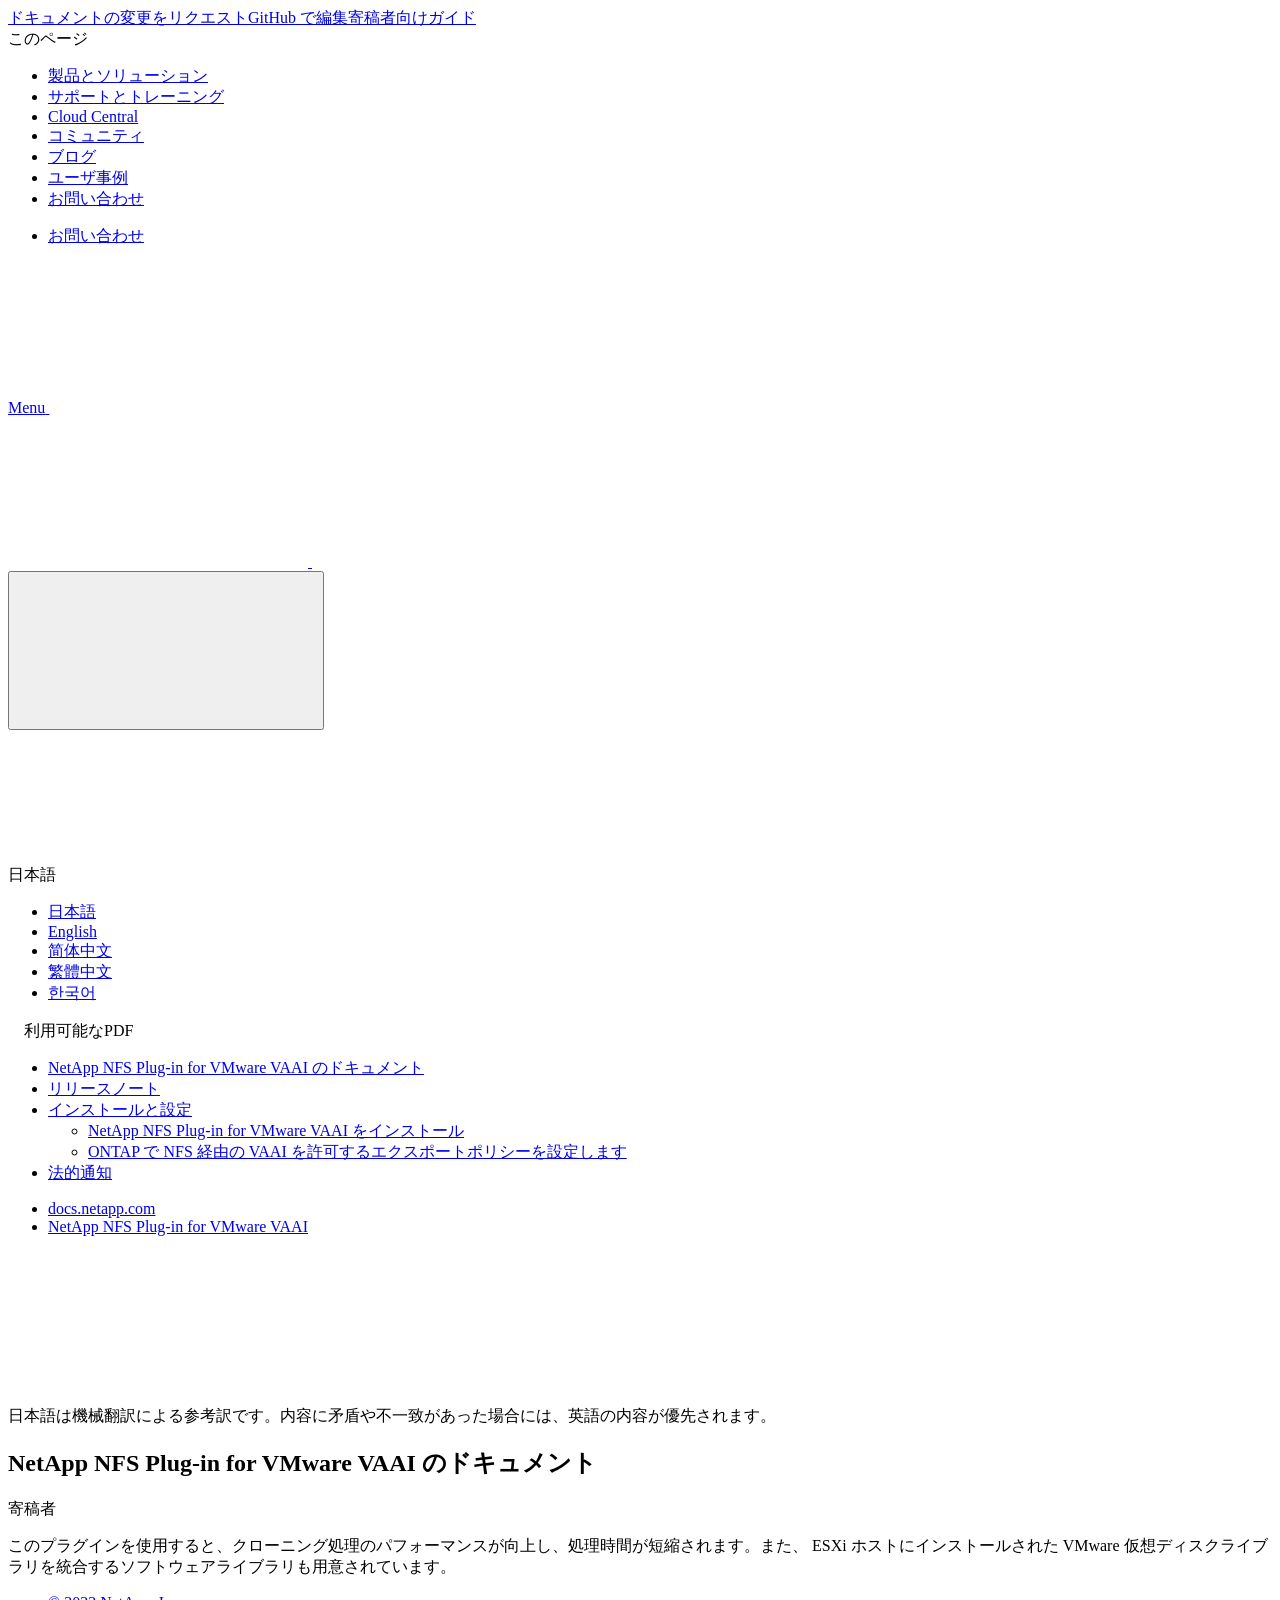
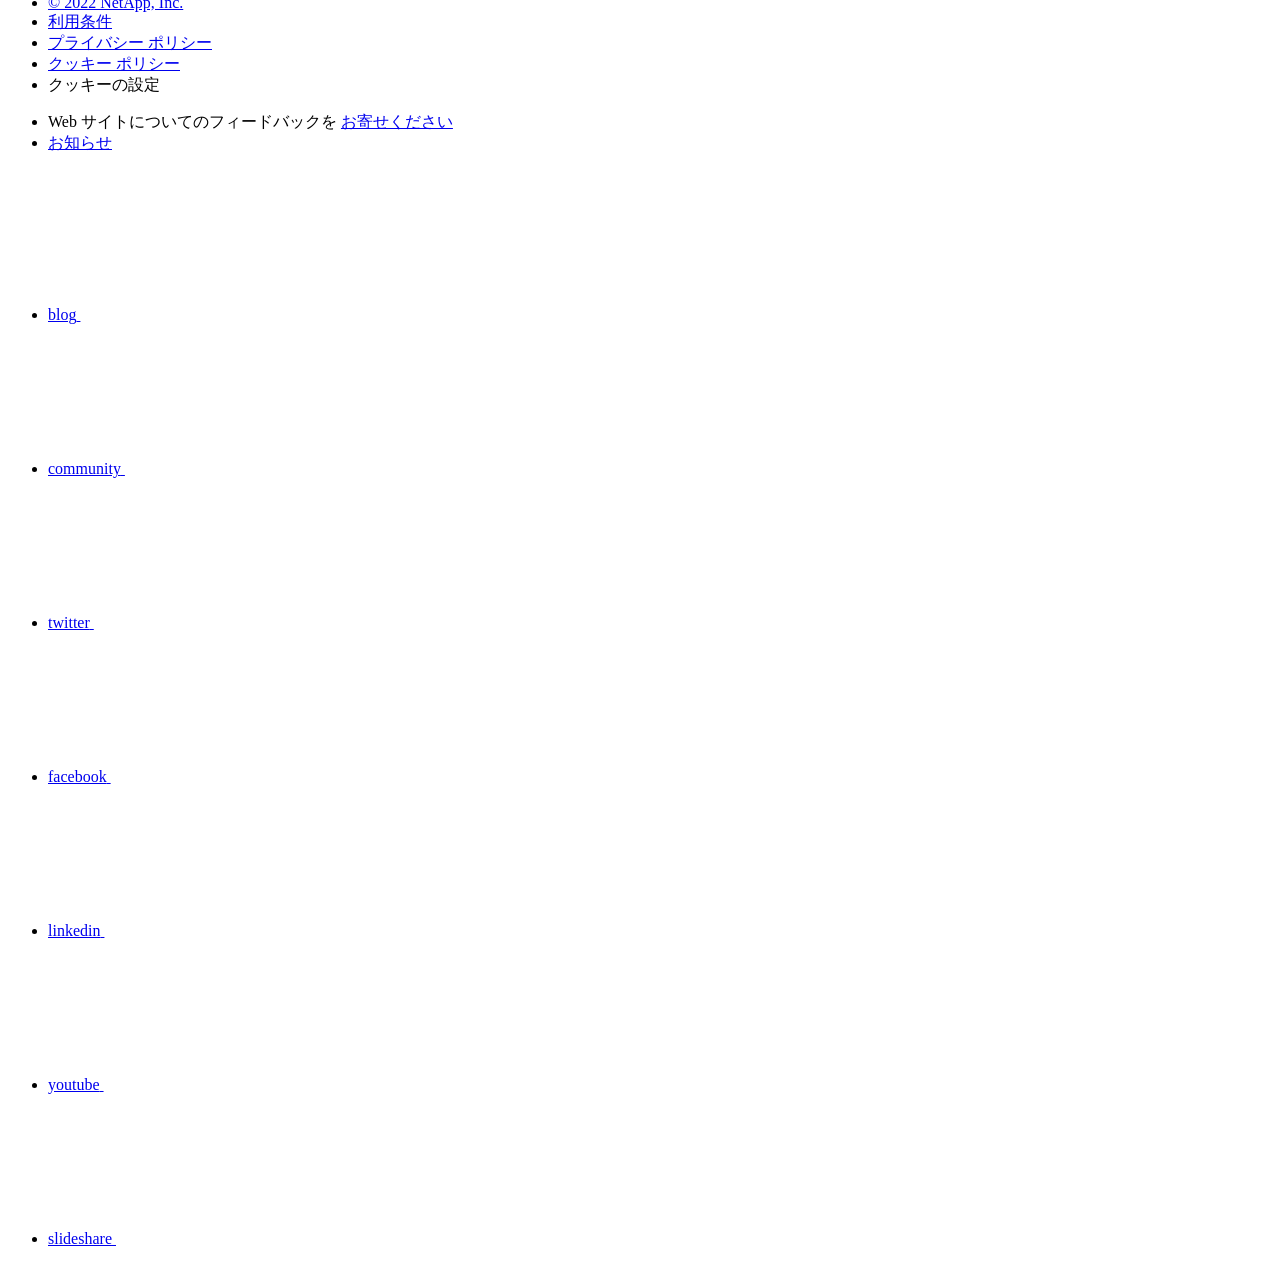
==== commit 4f3c92e5: "Deploying to gh-pages from  @ 7fe2646d336e5ca11c2cb38bee0c42641935cc7f 🚀" ====
--- a/index.html
+++ b/index.html
@@ -169,7 +169,7 @@
   
   <!-- Start Page Toolbar -->
   
-  <div class="page-nav-toolbar"><div class="page-nav-contribute"><a target="_blank" href="https://github.com/NetAppDocs/nfs-plugin-vmware-vaai/issues/new?body=Page%3A%20[NetApp NFS Plug-in for VMware VAAI のドキュメント](https://docs.netapp.com/ja-jp/nfs-plugin-vmware-vaai/index.html)" class="page-nav-contribute-link" role="button"><img src="/ja-jp/nfs-plugin-vmware-vaai/images/discuss-sm.svg" class="github-icon" />ドキュメントの変更をリクエスト</a><a target="_blank" href="https://github.com/NetAppDocs/nfs-plugin-vmware-vaai/blob/main/index.adoc" class="page-nav-contribute-link" role="button"><img src="/ja-jp/nfs-plugin-vmware-vaai/images/edit-sm.svg" class="github-icon" />GitHub で編集</a><a target="_blank" href="https://docs.netapp.com/us-en/contribute/" class="page-nav-contribute-link"  ><img src="/ja-jp/nfs-plugin-vmware-vaai/images/article-sm.svg" class="github-icon" />寄稿者向けガイド</a></div>
+  <div class="page-nav-toolbar"><div class="page-nav-contribute"><a target="_blank" href="https://github.com/NetAppDocs/nfs-plugin-vmware-vaai/issues/new?body=Page%3A%20[NetApp NFS Plug-in for VMware VAAI のドキュメント](https://docs.netapp.com/ja-jp/nfs-plugin-vmware-vaai/index.html)" class="page-nav-contribute-link" role="button"><img src="/ja-jp/nfs-plugin-vmware-vaai/images/discuss-sm.svg" alt="" class="github-icon" />ドキュメントの変更をリクエスト</a><a target="_blank" href="https://github.com/NetAppDocs/nfs-plugin-vmware-vaai/blob/main/index.adoc" class="page-nav-contribute-link" role="button"><img src="/ja-jp/nfs-plugin-vmware-vaai/images/edit-sm.svg" alt="" class="github-icon" />GitHub で編集</a><a target="_blank" href="https://docs.netapp.com/us-en/contribute/" class="page-nav-contribute-link"  ><img src="/ja-jp/nfs-plugin-vmware-vaai/images/article-sm.svg" alt="" class="github-icon" />寄稿者向けガイド</a></div>
     <div class="page-nav-container">
       <nav class="page-nav-fixed">
         <div class="page-nav-title">このページ</div>
@@ -258,11 +258,13 @@
           <div id="react-search" 
           data-search-html="/ja-jp/nfs-plugin-vmware-vaai/search.html"
           data-type="widget" 
-          data-placeholder="ドキュメントを検索" 
-          data-no-results-found="{query}に該当する結果はありません" 
-          data-did-you-mean="{suggestion} を検索" 
-          data-no-results-found-did-you-mean="{query} に該当する結果はありません。{suggestion} の間違いではありませんか?" 
-          data-results-found="{hitCount} 件見つかりました"  
+          data-placeholder="ドキュメントを検索"
+          data-no-results-found="{query}に該当する結果はありません"
+          data-did-you-mean="{suggestion} を検索"
+          data-no-results-found-did-you-mean="{query} に該当する結果はありません。{suggestion} の間違いではありませんか?"
+          data-results-found="{hitCount} 件見つかりました"
+          data-error-message="We're sorry, an issue occurred when fetching your results. Please try again."
+          data-error-reset="Reset Search"
           data-sk-es-pf-indexes=""
           data-flavor=""></div>
           <button class="n-property-bar__search-toggle-button" type="button">
@@ -277,35 +279,27 @@
     </div>
   </div>
   <div class="n-property-bar__toolbar">
-    <!-- Start Language Selector --><div id="ie-i18n" class="n-property-bar__lang-selector">
-      <div id="ie-i18n-menu">
-      <span class="ie-i18n-lang">日本語</span>
-        <button class="ie-i18n-icon-container" type="button">
+    <!-- Start Language Selector --><div id="language-dropdown" class="custom-dropdown custom-dropdown-lang">
+      <div class="custom-dropdown-select custom-dropdown-select-lang">
+      <span class="lang-name">日本語</span>
           <svg class="n-globe__icon" aria-labelledby="title">
             <title>globe</title>
             <use xmlns:xlink="http://www.w3.org/1999/xlink" xlink:href="/ja-jp/nfs-plugin-vmware-vaai/common/svg/sprite.svg#globe"></use>
           </svg>
         </button>
       </div>
-      <div id="n-property-navigation-bar__menu--language-selector" class="ie-i18n-results-container n-menu n-menu--v3 n-menu--is-active" style="display: none;">
-        <div class="n-language-selector-menu">
-          <ul class="n-menu__list">
-            <li class="n-menu__list-column">
-              <ul class="n-menu__list"><li class="n-menu__list-item n-menu__list-item--level-1">
-                  <a href="https://docs.netapp.com/us-en/nfs-plugin-vmware-vaai/index.html" class="n-menu__header-text"><span translate="no" class="notranslate">English</span></a>
-                </li><li class="n-menu__list-item n-menu__list-item--level-1">
-                  <a href="https://docs.netapp.com/ja-jp/nfs-plugin-vmware-vaai/index.html" class="n-menu__header-text"><span translate="no" class="notranslate">日本語</span></a>
-                </li><li class="n-menu__list-item n-menu__list-item--level-1">
-                  <a href="https://docs.netapp.com/ko-kr/nfs-plugin-vmware-vaai/index.html" class="n-menu__header-text"><span translate="no" class="notranslate">한국어</span></a>
-                </li><li class="n-menu__list-item n-menu__list-item--level-1">
-                  <a href="https://docs.netapp.com/zh-cn/nfs-plugin-vmware-vaai/index.html" class="n-menu__header-text"><span translate="no" class="notranslate">简体中文</span></a>
-                </li><li class="n-menu__list-item n-menu__list-item--level-1">
-                  <a href="https://docs.netapp.com/zh-tw/nfs-plugin-vmware-vaai/index.html" class="n-menu__header-text"><span translate="no" class="notranslate">繁體中文</span></a>
-                </li></ul>
-            </li>
-          </ul>
-        </div>
-      </div>
+
+      <ul class="custom-dropdown-menu"><li>
+          <a href="https://docs.netapp.com/ja-jp/nfs-plugin-vmware-vaai/index.html" target="_self"><span translate="no" class="notranslate">日本語</span></a>
+        </li><li>
+          <a href="https://docs.netapp.com/us-en/nfs-plugin-vmware-vaai/index.html" target="_self"><span translate="no" class="notranslate">English</span></a>
+        </li><li>
+          <a href="https://docs.netapp.com/zh-cn/nfs-plugin-vmware-vaai/index.html" target="_self"><span translate="no" class="notranslate">简体中文</span></a>
+        </li><li>
+          <a href="https://docs.netapp.com/zh-tw/nfs-plugin-vmware-vaai/index.html" target="_self"><span translate="no" class="notranslate">繁體中文</span></a>
+        </li><li>
+          <a href="https://docs.netapp.com/ko-kr/nfs-plugin-vmware-vaai/index.html" target="_self"><span translate="no" class="notranslate">한국어</span></a>
+        </li></ul>
     </div><!-- End Language Selector -->
 
     <div class="n-property-bar__cta"></div>
@@ -349,7 +343,7 @@
   <div class="col-md-3" id="sidebar-height">
       <div class="n-pdf-header">
   <a id="toggleButtonPdf" class="n-pdf-button" type="button">
-    <img src="/ja-jp/nfs-plugin-vmware-vaai/images/pdf.png" width="16" height="16"/>利用可能なPDF<span>
+    <img src="/ja-jp/nfs-plugin-vmware-vaai/images/pdf.png" alt="" width="16" height="16"/>利用可能なPDF<span>
     </span>
   </a>
 </div>
@@ -359,15 +353,8 @@
         
         
         <a target="_blank" href="/ja-jp/nfs-plugin-vmware-vaai/pdfs/fullsite-sidebar/NetApp_NFS_Plug_in_for_VMware_VAAI_のドキュメント.pdf" >
-          <img src="/ja-jp/nfs-plugin-vmware-vaai/images/pdf.png" width="16" height="16"/>このドキュメントサイトのPDF</a>
-    <ul class="subfolders" style="display:none;"><li class="active pdf-hide">
-  <a target="_blank" href="/ja-jp/nfs-plugin-vmware-vaai/pdfs/pages/index.pdf" >
-    <img src="/ja-jp/nfs-plugin-vmware-vaai/images/pdf.png" width="16" height="16"/>
-    PDF of this page
-  </a>
-</li>
-
-</ul>
+          <img src="/ja-jp/nfs-plugin-vmware-vaai/images/pdf.png" alt="" width="16" height="16"/>このドキュメントサイトのPDF</a>
+    <ul class="subfolders" id="pdf-remove" style="display:none;"><li class="active"></li></ul>
   
 
 
@@ -385,7 +372,7 @@
               href="/ja-jp/nfs-plugin-vmware-vaai/pdfs/sidebar/インストールと設定.pdf" 
             
           >
-            <img src="/ja-jp/nfs-plugin-vmware-vaai/images/pdf.png" width="16" height="16"/>
+            <img src="/ja-jp/nfs-plugin-vmware-vaai/images/pdf.png" alt="" width="16" height="16"/>
             インストールと設定
           </a>
           
@@ -393,8 +380,6 @@
 
 
 
-
-          
         </li>
       </ul>
     
@@ -403,11 +388,10 @@
 
 
 
-
 </li></ul>
   <div class="zip-pdf-link-container" style="display: none;">   
     <a href="#" id="zipPdf">
-      <img src="/ja-jp/nfs-plugin-vmware-vaai/images/pdf-zip.png" width="16" height="16"/>
+      <img src="/ja-jp/nfs-plugin-vmware-vaai/images/pdf-zip.png" alt="" width="16" height="16"/>
       <pre>個別のPDFドキュメントのコレクション<span class="zip-size"></span></pre>
     </a><div id="zip-link-popup" class="hide">
     <div class="inner-modal">
@@ -440,7 +424,7 @@
     $("#toggleContainerPdf").toggle('display');
     $(".n-pdf-body-container .zip-pdf-link-container").toggle('display');
   });
-</script><div class="sidebar-nav-container">
+</script><div class="sidebar-nav-container" id="mysidebardiv">
   <ul id="mysidebar" class="nav"><li class="  active "><a class="na-navbar-padding" href="/ja-jp/nfs-plugin-vmware-vaai/index.html">
         NetApp NFS Plug-in for VMware VAAI のドキュメント
       </a></li><li class=" "><a class="na-navbar-padding" href="/ja-jp/nfs-plugin-vmware-vaai/releasenotes.html">
@@ -515,6 +499,9 @@
 <p class="page-details">
   
 
+<span>寄稿者
+</span>
+
 
 </p>
 
@@ -667,4 +654,5 @@
     </script>
     <script src='/ja-jp/nfs-plugin-vmware-vaai/js/www-ntap.js'></script>
     <script src='/ja-jp/nfs-plugin-vmware-vaai/js/tabbed-blocks.js'></script>
+    <script src='/ja-jp/nfs-plugin-vmware-vaai/js/sidebar.js'></script>
   </body></html>
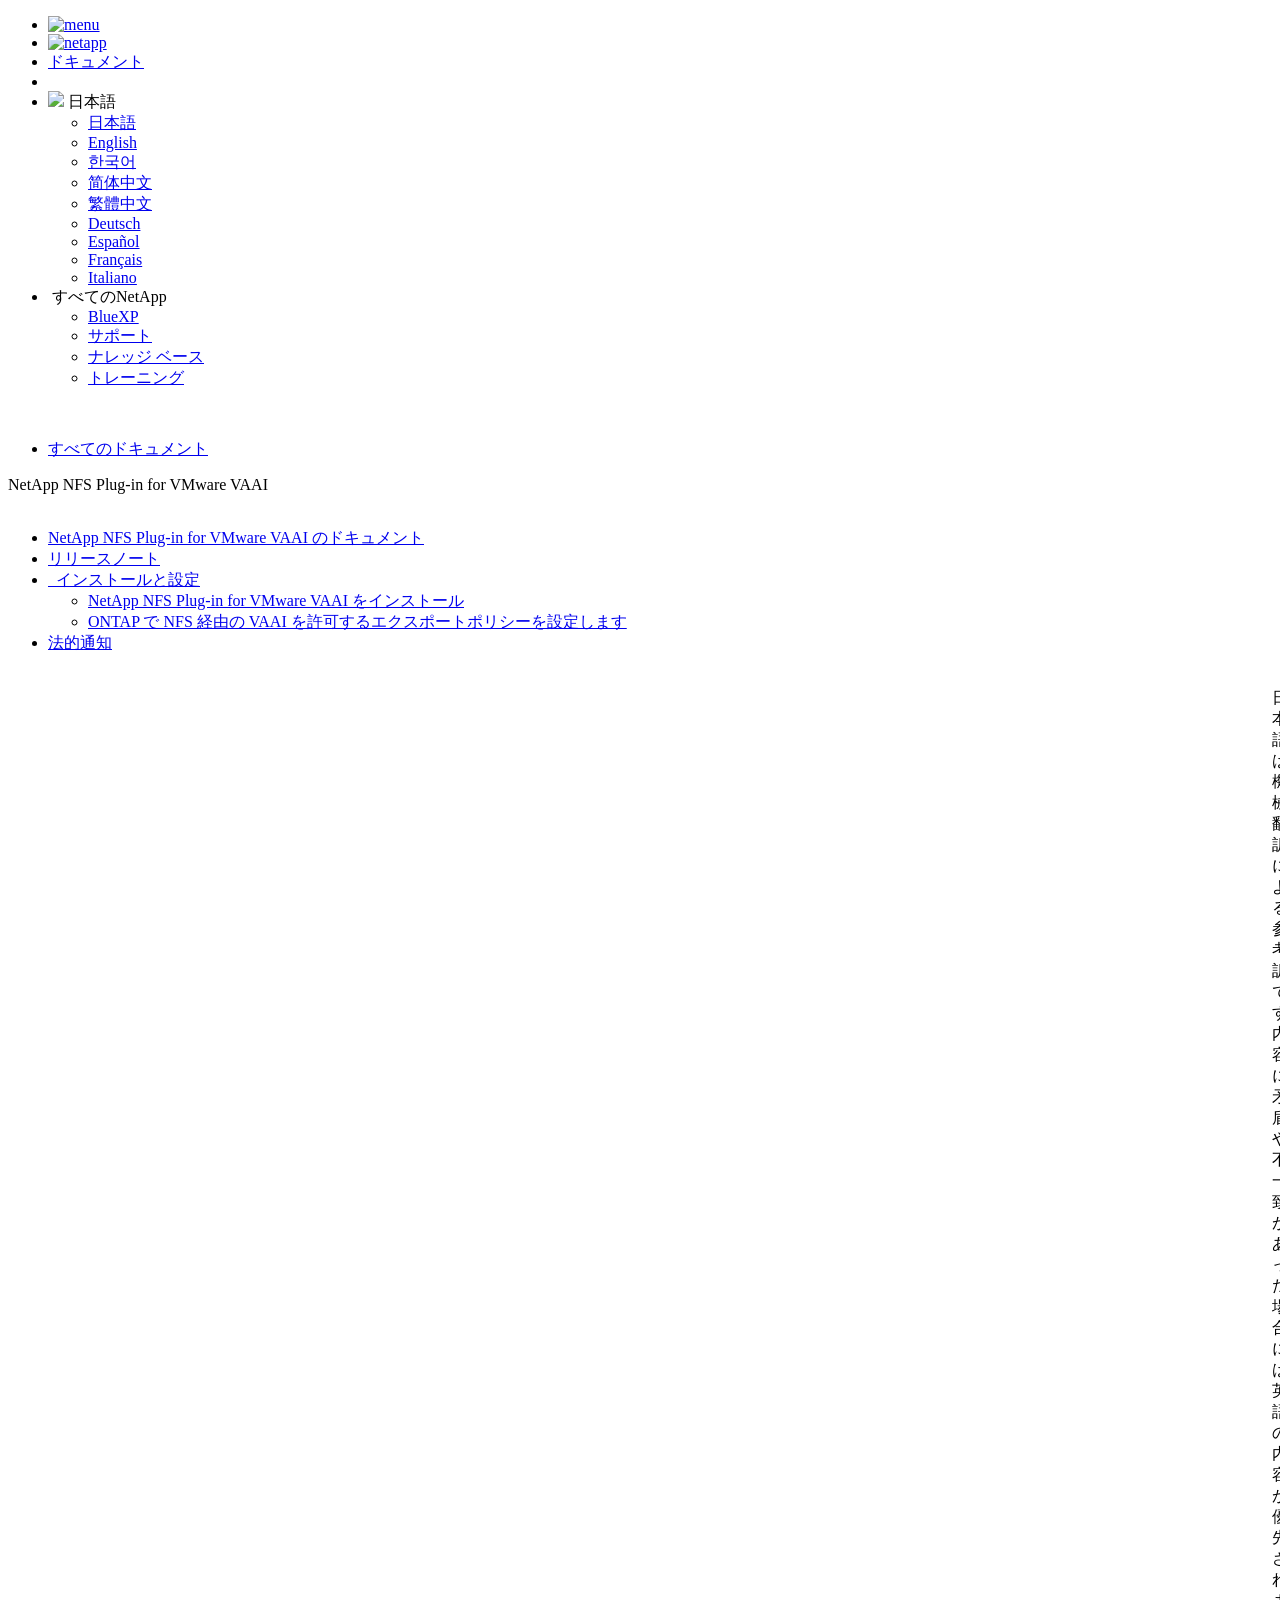
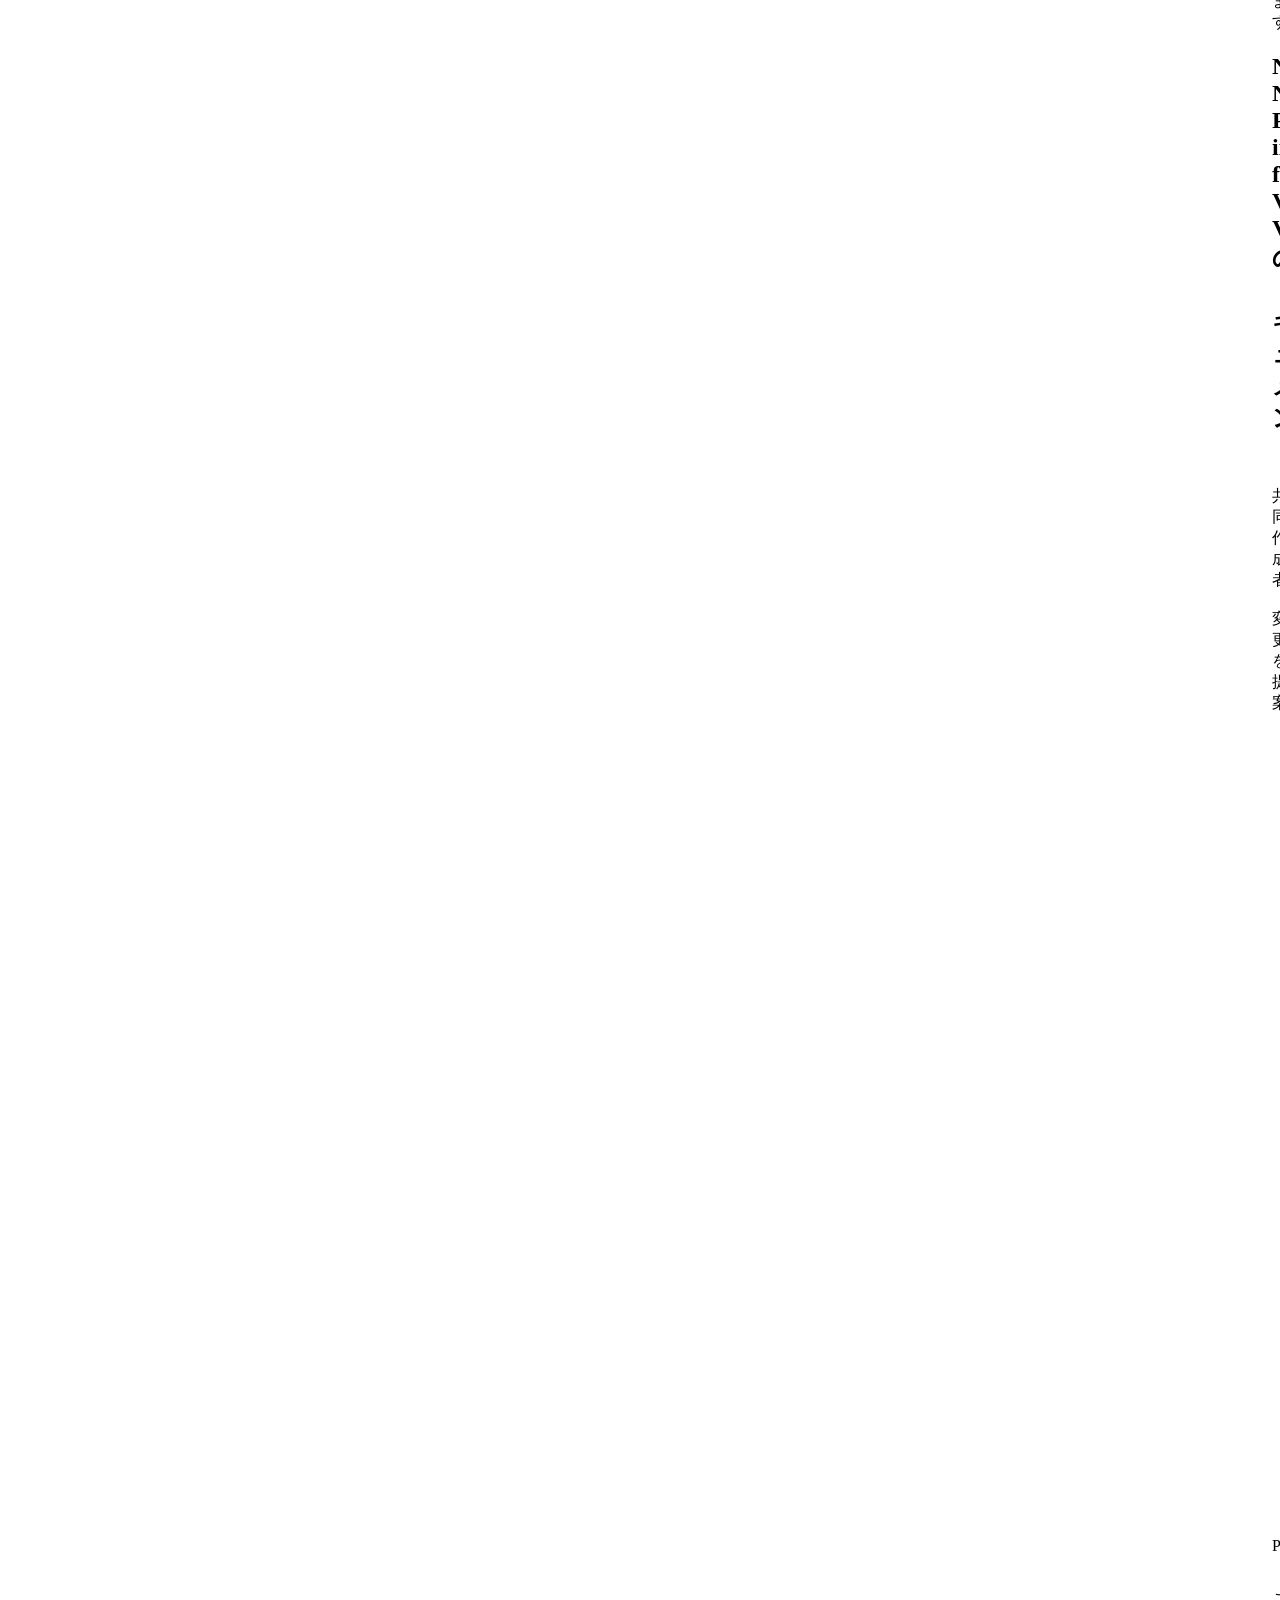
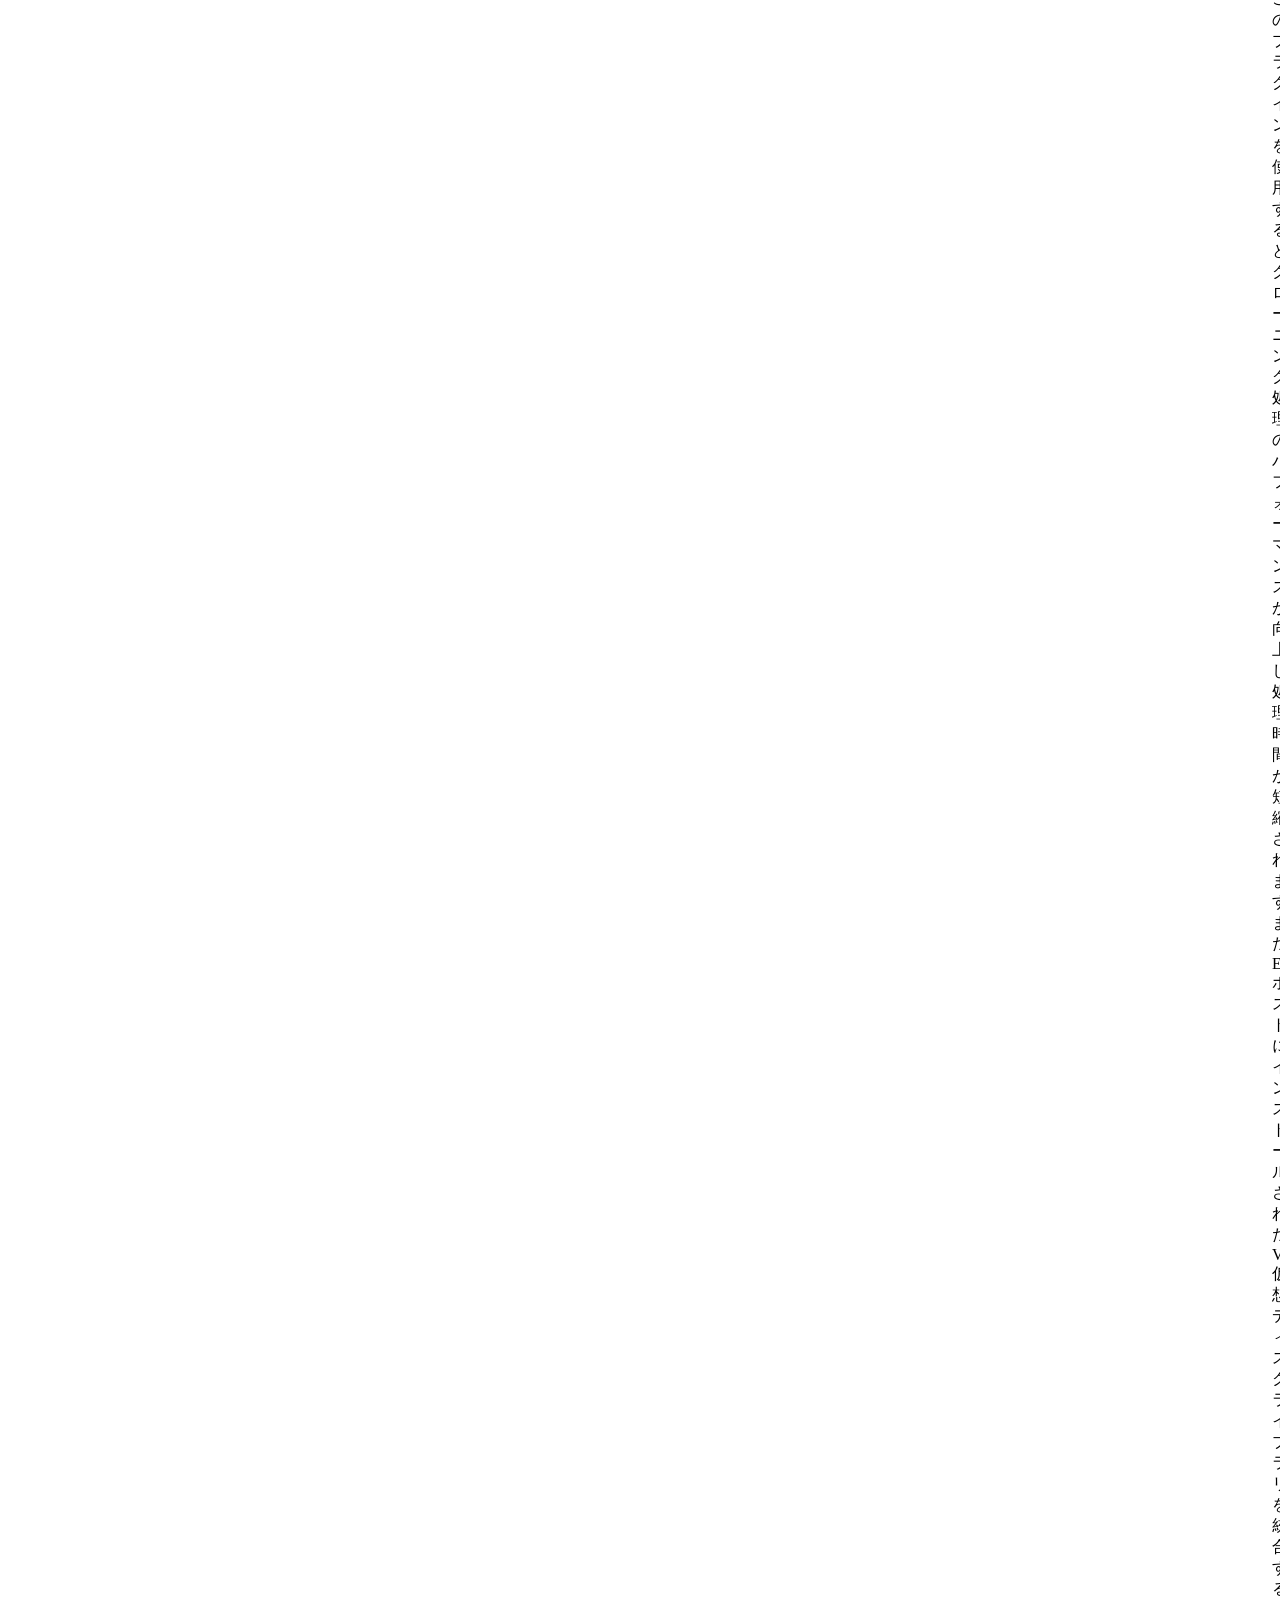
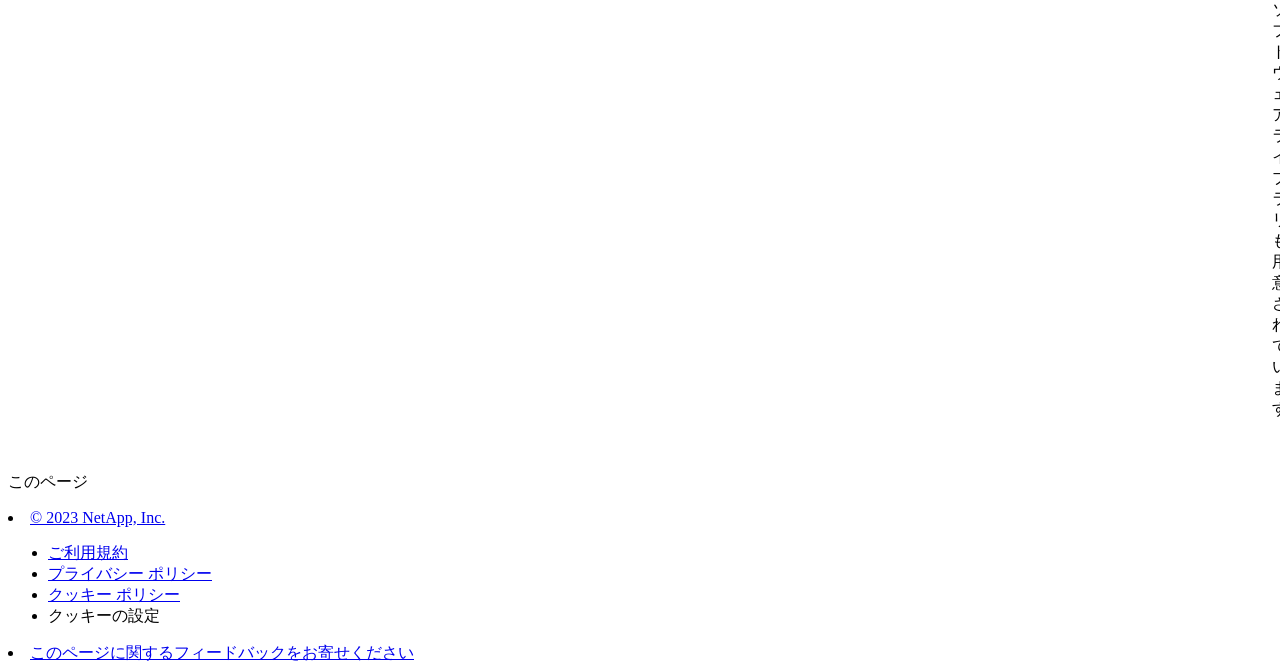
==== commit b26cfca4: "Built from 00a7fa2 NetAppDocs/netappdocs-build@be8ef0b9cd8c529ac7e777b02defdfe8e4872c66" ====
--- a/index.html
+++ b/index.html
@@ -22,127 +22,68 @@
 
   <!-- RSS Feed --><!-- CSS Definitions: NetApp CSS should be defined after generic css -->
 
-  <!-- Elastic Search -->
-  <link rel="stylesheet" href="//cdn.jsdelivr.net/searchkit/0.10.0/theme.css">
-
-  <!-- Controls AsciiDoctor Admonition Blocks -->
-  <link rel="stylesheet" type="text/css" href="/ja-jp/nfs-plugin-vmware-vaai/css/font-awesome.min.css">
-
-  <!-- Controls the shadow effect for search dropdown menu -->
-  <link rel="stylesheet" href="/ja-jp/nfs-plugin-vmware-vaai/css/boxshadowproperties.css">
-
-  <!-- NetApp CSS controls the technical content -->
-  <link rel="stylesheet" type="text/css" href="/ja-jp/nfs-plugin-vmware-vaai/css/netapp.css">
-
-  <!-- WWW CSS Content -->
-  <link rel="stylesheet" type="text/css" href="/ja-jp/nfs-plugin-vmware-vaai/css/www-luci-dotcom.min.css">
-  <link rel="stylesheet" type="text/css" href="/ja-jp/nfs-plugin-vmware-vaai/css/www-netapp-dotcom.css">
-  <link rel="stylesheet" href="/ja-jp/nfs-plugin-vmware-vaai/css/www-netapp-library-critical.min.css" media="all" >
-  <link rel="stylesheet" href="/ja-jp/nfs-plugin-vmware-vaai/css/www-netapp-library-non-critical.min.css" as="style" onload="this.onload=null;this.rel='stylesheet'">
-  <link rel="stylesheet" href="/ja-jp/nfs-plugin-vmware-vaai/css/www-netapp-library-global-header-footer.min.css">
-
-  <!-- NetApp IE Customizations -->
-  <link rel="stylesheet" href='/ja-jp/nfs-plugin-vmware-vaai/css/na-utility.css' type='text/css'>
-  <link rel="stylesheet" href='/ja-jp/nfs-plugin-vmware-vaai/css/na-sidebar.css' type='text/css'>
-  <link rel='stylesheet' href='/ja-jp/nfs-plugin-vmware-vaai/css/clouddocs.css' type='text/css'>
-  <link rel='stylesheet' href='/ja-jp/nfs-plugin-vmware-vaai/css/custom-dropdown.css' type='text/css'>
-  <link rel='stylesheet' href='/ja-jp/nfs-plugin-vmware-vaai/css/na-pagenav.css' type='text/css'>
-
-  
-  <link rel="stylesheet" href="/ja-jp/nfs-plugin-vmware-vaai/css/landing-page.css" type="text/css">
-  <link rel="stylesheet" href="/ja-jp/nfs-plugin-vmware-vaai/css/tabbed-blocks.css" type="text/css">
+
+  <!-- Combined CSS -->
+  <link rel="stylesheet" type="text/css" href="/ja-jp/nfs-plugin-vmware-vaai/css/ie-netappdocs.css">
+
+  
+  <link rel="stylesheet" href="/ja-jp/nfs-plugin-vmware-vaai/css/ie-landing-page.css" type="text/css">
+  <link rel="stylesheet" href="/ja-jp/nfs-plugin-vmware-vaai/css/ie-tabbed-blocks.css" type="text/css">
   <!-- Canonical url -->
-  <link rel='stylesheet' href='/ja-jp/nfs-plugin-vmware-vaai/css/na-feature.css' type='text/css'><!-- Top level site integrations --><script>
-    if (document.location.hostname === "docs.netapp.com") {
-      var head = document.getElementsByTagName('head')[0];
-      var onetrustConsent = document.createElement("script");
-      onetrustConsent.type = "text/javascript";
-      onetrustConsent.src = "https://cdn.cookielaw.org/consent/72570c5c-fe30-465f-b0e0-b77f7fb4ae34/OtAutoBlock.js";
-      head.appendChild(onetrustConsent);
-
-      var onetrustScript = document.createElement("script");
-      onetrustScript.type = "text/javascript";
-      onetrustScript.src = "https://cdn.cookielaw.org/scripttemplates/otSDKStub.js";
-      onetrustScript.charset = "UTF-8";
-      onetrustScript.dataset.documentLanguage = "true";
-      onetrustScript.dataset.domainScript = "72570c5c-fe30-465f-b0e0-b77f7fb4ae34";
-      head.appendChild(onetrustScript);
-    }
-
-    function OptanonWrapper() { }
-
-    if (document.location.hostname === "docs.netapp.com") {
-      var adobe = document.createElement("script");
-      adobe.type = "text/plain";
-      adobe.className = "optanon-category-C0002";
-      adobe.src = "//assets.adobedtm.com/60287eadf1ee/c284da483c83/launch-e9ff3acac59f.min.js";
-      head.appendChild(adobe);
-
-      var google = document.createElement("script");
-      google.type = "text/plain";
-      google.className = "optanon-category-C0002";
-      google.src = "https://www.googletagmanager.com/gtag/js?id=UA-81697994-3";
-      head.appendChild(google);
-
-      window.dataLayer = window.dataLayer || [];
-      function gtag(){dataLayer.push(arguments);}
-      gtag('js', new Date());
-      gtag('config', 'UA-81697994-3');
-    }
+  <link rel="canonical" href="https://docs.netapp.com/ja-jp/nfs-plugin-vmware-vaai/" />
+  <link rel="alternate" hreflang="x-default" href="https://docs.netapp.com/us-en/nfs-plugin-vmware-vaai/" />
+  <link rel="alternate" hreflang="ja" href="https://docs.netapp.com/ja-jp/nfs-plugin-vmware-vaai/" />
+  <link rel="alternate" hreflang="en" href="https://docs.netapp.com/us-en/nfs-plugin-vmware-vaai/" />
+  <link rel="alternate" hreflang="ko" href="https://docs.netapp.com/ko-kr/nfs-plugin-vmware-vaai/" />
+  <link rel="alternate" hreflang="zh-Hans" href="https://docs.netapp.com/zh-cn/nfs-plugin-vmware-vaai/" />
+  <link rel="alternate" hreflang="zh-Hant" href="https://docs.netapp.com/zh-tw/nfs-plugin-vmware-vaai/" />
+  <link rel="alternate" hreflang="de" href="https://docs.netapp.com/de-de/nfs-plugin-vmware-vaai/" />
+  <link rel="alternate" hreflang="es" href="https://docs.netapp.com/es-es/nfs-plugin-vmware-vaai/" />
+  <link rel="alternate" hreflang="fr" href="https://docs.netapp.com/fr-fr/nfs-plugin-vmware-vaai/" />
+  <link rel="alternate" hreflang="it" href="https://docs.netapp.com/it-it/nfs-plugin-vmware-vaai/" />
+  <!-- Top level site integrations -->
+<script type="text/javascript" src="https://cdn.cookielaw.org/consent/72570c5c-fe30-465f-b0e0-b77f7fb4ae34/OtAutoBlock.js"></script>
+    <script type="text/javascript" src="https://cdn.cookielaw.org/scripttemplates/otSDKStub.js" charset="UTF-8" data-document-language="true" data-domain-script="72570c5c-fe30-465f-b0e0-b77f7fb4ae34"></script>
+    <script type="text/javascript">function OptanonWrapper() { }</script>
+    <script type="text/plain" class="optanon-category-C0002" src="https://assets.adobedtm.com/60287eadf1ee/c284da483c83/launch-e9ff3acac59f.min.js"></script>
+    <script class="optanon-category-C0001">(function(w,d,s,l,i){w[l]=w[l]||[];w[l].push({'gtm.start':
+        new Date().getTime(),event:'gtm.js'});var f=d.getElementsByTagName(s)[0],
+        j=d.createElement(s),dl=l!='dataLayer'?'&l='+l:'';j.setAttributeNode(d.createAttribute('data-ot-ignore'));j.setAttribute('class','optanon-category-C0001');j.async=true;
+        j.src='https://www.googletagmanager.com/gtm.js?id='+i+dl+'';f.parentNode.insertBefore(j,f);
+        })(window,document,'script','dataLayer','GTM-MD73T9M');</script>
+
+  <script src="https://cdnjs.cloudflare.com/ajax/libs/jquery/2.1.4/jquery.min.js"></script>
+  
+  <script>
+    $(document).ready(function() {
+      const MASTHEAD_OFFSET = 65;
+      const SECTIONS = $("main h2, main h3");
+      // PAGE NAV - Init
+      if (SECTIONS.length == 0) {
+        // remove if there is no elements
+        /*
+        $("#ie-right-navbar").remove();
+        $("#ie-right-navbar-collapse").remove();
+        */
+      } else {
+        $(".page-nav-title").css('display', 'block');
+        for (var i = 0; i < SECTIONS.length; i++) {
+          var sectionId = $(SECTIONS[i]).attr('id');
+          var sectionName = $(SECTIONS[i]).text();
+          var subClass = $(SECTIONS[i]).is("h3") ? ' page-nav__sublink' : '';
+          $("#page-menu").append('<li class="page-nav-item"><a href="#' + sectionId + '" class="page-nav__link' + subClass + '">' + sectionName + '</a></li>');
+        }
+        $(".page-nav__link").first().addClass('page-nav__link--active');
+      }
+    });
   </script>
-  <script src="https://cdnjs.cloudflare.com/ajax/libs/jquery/2.1.4/jquery.min.js"></script>
+  
   <script src="https://cdnjs.cloudflare.com/ajax/libs/jquery-cookie/1.4.1/jquery.cookie.min.js"></script>
 
   <!-- Used for Product Family Page Sidebar Visibility --><!-- Used to import Promise for IE. Required for SearchKit -->
-  <script src="https://cdnjs.cloudflare.com/ajax/libs/bluebird/3.3.5/bluebird.min.js"></script><script src='/ja-jp/nfs-plugin-vmware-vaai/js/na-search.js'></script><script src='/ja-jp/nfs-plugin-vmware-vaai/js/na-pagenav.js'></script><link rel='stylesheet' href='/ja-jp/nfs-plugin-vmware-vaai/css/prism.css' type='text/css'>
-  <link rel='stylesheet' href='/ja-jp/nfs-plugin-vmware-vaai/css/prism-netapp.css' type='text/css'>
-
-
-  <script src='/ja-jp/nfs-plugin-vmware-vaai/js/na-utility.js'></script>
-  <script src='/ja-jp/nfs-plugin-vmware-vaai/js/clouddocs.js'></script>
-  <script src='/ja-jp/nfs-plugin-vmware-vaai/js/jquery.navgoco.min.js'></script>
-  <script src="https://maxcdn.bootstrapcdn.com/bootstrap/3.3.7/js/bootstrap.min.js" integrity="sha384-Tc5IQib027qvyjSMfHjOMaLkfuWVxZxUPnCJA7l2mCWNIpG9mGCD8wGNIcPD7Txa" crossorigin="anonymous"></script>
-  <script src='/ja-jp/nfs-plugin-vmware-vaai/js/toc.js'></script>
-  <script src='/ja-jp/nfs-plugin-vmware-vaai/js/customscripts.js'></script><script>
-      $(document).ready(function() {
-          
-          var collapseOnInit = true;
-          
-
-          var navSettings = {
-              "caretHtml": '',
-              "accordion": collapseOnInit,
-              "openClass": 'active', // open
-              "save": false, // leave false or nav highlighting doesn't work right
-              "cookie": {
-                  "name": 'navgoco',
-                  "expires": false,
-                  "path": '/'
-              },
-              "slide": {
-                  "duration": 400,
-                  "easing": 'swing'
-              }
-          };
-
-          // Initialize navgoco with default options
-          $("#mysidebar").navgoco(navSettings);
-          
-
-          $("#collapseAll").click(function(e) {
-              e.preventDefault();
-              $("#mysidebar").navgoco('toggle', false);
-          });
-
-          $("#expandAll").click(function(e) {
-              e.preventDefault();
-              $("#mysidebar").navgoco('toggle', true);
-          });
-
-      });
-
-  </script>
-  <script>
+  <script src="https://cdnjs.cloudflare.com/ajax/libs/bluebird/3.3.5/bluebird.min.js"></script><script src='/ja-jp/nfs-plugin-vmware-vaai/js/na-search.js'></script><script src='/ja-jp/nfs-plugin-vmware-vaai/js/ie-clouddocs.js'></script>
+  <script src="https://maxcdn.bootstrapcdn.com/bootstrap/3.3.7/js/bootstrap.min.js" integrity="sha384-Tc5IQib027qvyjSMfHjOMaLkfuWVxZxUPnCJA7l2mCWNIpG9mGCD8wGNIcPD7Txa" crossorigin="anonymous"></script><script>
+    /*
       $(document).ready(function() {
           $("#tg-sb-link").click(function() {
               $("#tg-sb-sidebar").toggle();
@@ -152,208 +93,456 @@
               $("#tg-sb-icon").toggleClass('fa-toggle-off');
           });
       });
+      */
   </script>
   <script src='/ja-jp/nfs-plugin-vmware-vaai/js/custom-dropdown.js'></script>
   <script src='/ja-jp/nfs-plugin-vmware-vaai/js/FileSaver.min.js'></script>
   <script src='/ja-jp/nfs-plugin-vmware-vaai/js/jszip-utils.min.js'></script>
-  <script src='/ja-jp/nfs-plugin-vmware-vaai/js/jszip.min.js'></script>
-  <script src='/ja-jp/nfs-plugin-vmware-vaai/js/pdf-ux.js'></script>
-</head>
-
-
-  <body class role="document" data-flavor="">
-    <div id="page" class="n-off-canvas-menu">
-      <div class="n-off-canvas-menu__menu"><!--TODO: Add offcanvas code --></div>
-      <div class="n-off-canvas-menu__content-wrap">
-        <header class="site-header" id="banner">
-  
-  <!-- Start Page Toolbar -->
-  
-  <div class="page-nav-toolbar"><div class="page-nav-contribute"><a target="_blank" href="https://github.com/NetAppDocs/nfs-plugin-vmware-vaai/issues/new?body=Page%3A%20[NetApp NFS Plug-in for VMware VAAI のドキュメント](https://docs.netapp.com/ja-jp/nfs-plugin-vmware-vaai/index.html)" class="page-nav-contribute-link" role="button"><img src="/ja-jp/nfs-plugin-vmware-vaai/images/discuss-sm.svg" alt="" class="github-icon" />ドキュメントの変更をリクエスト</a><a target="_blank" href="https://github.com/NetAppDocs/nfs-plugin-vmware-vaai/blob/main/index.adoc" class="page-nav-contribute-link" role="button"><img src="/ja-jp/nfs-plugin-vmware-vaai/images/edit-sm.svg" alt="" class="github-icon" />GitHub で編集</a><a target="_blank" href="https://docs.netapp.com/us-en/contribute/" class="page-nav-contribute-link"  ><img src="/ja-jp/nfs-plugin-vmware-vaai/images/article-sm.svg" alt="" class="github-icon" />寄稿者向けガイド</a></div>
-    <div class="page-nav-container">
-      <nav class="page-nav-fixed">
-        <div class="page-nav-title">このページ</div>
-        <div class="page-nav-links">
-          <ul class="page-nav-inner" id="page-menu"></ul>
-        </div>
-      </nav>
-    </div>
-  </div>
-  
-  
-  <!-- Start top_hat -->
-  <div class="n-top-hat">
-    <div class="n-container">
-      <div class="n-top-hat__cross-property-nav">
-        <ul class="n-top-hat__list">
-          <li class="n-top-hat__list-item">
-            <a href="https://www.netapp.com/products-a-z/" class="n-top-hat__link">製品とソリューション</a>
-          </li>
-          <li class="n-top-hat__list-item">
-            <a href="https://www.netapp.com/support-and-training/netapp-university/" class="n-top-hat__link">サポートとトレーニング</a>
-          </li>
-          <li class="n-top-hat__list-item">
-            <a href="https://cloud.netapp.com" class="n-top-hat__link">Cloud Central</a>
-          </li>
-          <li class="n-top-hat__list-item">
-            <a href="https://community.netapp.com/" class="n-top-hat__link">コミュニティ</a>
-          </li>
-          <li class="n-top-hat__list-item">
-            <a href="https://blog.netapp.com/" class="n-top-hat__link">ブログ</a>
-          </li>
-          <li class="n-top-hat__list-item">
-            <a href="https://customers.netapp.com/en/" class="n-top-hat__link">ユーザ事例</a>
-          </li>
-          <li class="n-top-hat__list-item">
-            <a href="https://www.netapp.com/us/contact-us/index.aspx" target="_self" class="n-top-hat__link" data-ntap-ui="contact-us">お問い合わせ</a>
-          </li>
-        </ul>
-      </div>
-      <div class="n-top-hat__utils">
-        <ul class="n-top-hat__list">
-          <li class="n-top-hat__list-item">
-            <a href="https://www.netapp.com/us/contact-us/index.aspx" target="_self" class="n-top-hat__link" data-ntap-ui="contact-us">お問い合わせ</a>
-          </li>
-        </ul>
-      </div>
-    </div>
-  </div>
-  <!-- End top_hat -->
-
-  <!-- Start property bar -->
-  <style>
-    .n-property-navigation-bar__menus--desktop-experience .n-menu--mega__default-content__heading span {
-    color: #34B0FF;
-    }
-  </style>
-  <div class="n-property-bar " data-ntap-ui="sticky-nav">
-    <div class="n-property-bar__inner-wrap">
-      <div class="n-property-bar__menu-toggle">
-        <a href="#" class="n-property-bar__menu-toggle-link">
-          <span class="n-property-bar__menu-toggle-text">Menu</span>
-          <svg class="n-icon-bars n-property-bar__menu-toggle-icon" aria-labelledby="title">
-            <title>bars</title>
-            <use xlink:href="/ja-jp/nfs-plugin-vmware-vaai/common/svg/sprite.svg#bars"></use>
-          </svg>
-        </a>
-      </div>
-      <div class="n-property-bar__property-mark ">
-        <a href="https://www.netapp.com" class="n-property-bar__property-link">
-          <div class="n-property-bar__logo">
-            <svg class="n-icon-netapp-mark n-icon-netapp-mark n-property-bar__netapp-mark-icon" aria-labelledby="title">
-              <title>netapp-mark</title>
-              <use xlink:href="/ja-jp/nfs-plugin-vmware-vaai/common/svg/sprite.svg#netapp-mark"></use>
-            </svg>
-            <svg class="n-icon-netapp-logo n-property-bar__logo-svg" aria-labelledby="title">
-              <title>netapp-logo</title>
-              <use xlink:href="/ja-jp/nfs-plugin-vmware-vaai/common/svg/sprite.svg#netapp-logo"></use>
-            </svg>
-          </div>
-        </a>
-      </div>
-
-      
-      <div class="search-property-bar">
-        <div id="search-demo-container" class="searchbox n-property-bar__search">
-          <div id="react-search" 
-          data-search-html="/ja-jp/nfs-plugin-vmware-vaai/search.html"
-          data-type="widget" 
-          data-placeholder="ドキュメントを検索"
-          data-no-results-found="{query}に該当する結果はありません"
-          data-did-you-mean="{suggestion} を検索"
-          data-no-results-found-did-you-mean="{query} に該当する結果はありません。{suggestion} の間違いではありませんか?"
-          data-results-found="{hitCount} 件見つかりました"
-          data-error-message="We're sorry, an issue occurred when fetching your results. Please try again."
-          data-error-reset="Reset Search"
-          data-sk-es-pf-indexes=""
-          data-flavor=""></div>
-          <button class="n-property-bar__search-toggle-button" type="button">
-            <svg class="n-icon-search n-property-bar__search-toggle-button-icon" aria-labelledby="title">
-              <title>search</title>
-              <use xmlns:xlink="http://www.w3.org/1999/xlink" xlink:href="/ja-jp/nfs-plugin-vmware-vaai/common/svg/sprite.svg#search"></use>
-            </svg>
-          </button>
-        </div>
-      </div>
-      
-    </div>
-  </div>
-  <div class="n-property-bar__toolbar">
-    <!-- Start Language Selector --><div id="language-dropdown" class="custom-dropdown custom-dropdown-lang">
-      <div class="custom-dropdown-select custom-dropdown-select-lang">
-      <span class="lang-name">日本語</span>
-          <svg class="n-globe__icon" aria-labelledby="title">
-            <title>globe</title>
-            <use xmlns:xlink="http://www.w3.org/1999/xlink" xlink:href="/ja-jp/nfs-plugin-vmware-vaai/common/svg/sprite.svg#globe"></use>
-          </svg>
-        </button>
-      </div>
-
-      <ul class="custom-dropdown-menu"><li>
-          <a href="https://docs.netapp.com/ja-jp/nfs-plugin-vmware-vaai/index.html" target="_self"><span translate="no" class="notranslate">日本語</span></a>
-        </li><li>
-          <a href="https://docs.netapp.com/us-en/nfs-plugin-vmware-vaai/index.html" target="_self"><span translate="no" class="notranslate">English</span></a>
-        </li><li>
-          <a href="https://docs.netapp.com/zh-cn/nfs-plugin-vmware-vaai/index.html" target="_self"><span translate="no" class="notranslate">简体中文</span></a>
-        </li><li>
-          <a href="https://docs.netapp.com/zh-tw/nfs-plugin-vmware-vaai/index.html" target="_self"><span translate="no" class="notranslate">繁體中文</span></a>
-        </li><li>
-          <a href="https://docs.netapp.com/ko-kr/nfs-plugin-vmware-vaai/index.html" target="_self"><span translate="no" class="notranslate">한국어</span></a>
-        </li></ul>
-    </div><!-- End Language Selector -->
-
-    <div class="n-property-bar__cta"></div>
-  </div>
-  <script>
-    $(function(){
-        var currentLocalization = $('html').attr('lang');
-
-        var localizationsDictionary = {
-            "en-CA" : "https://www.netapp.com/search/index.aspx?for_cr=canada&",
-            "en-IN" : "https://www.netapp.com/search/index.aspx?for_cr=india&",
-            "nl-NL" : "https://www.netapp.com/search/index.aspx?for_cr=netherlands&",
-            "ru-RU" : "https://www.netapp.com/search/index.aspx?for_cr=russia&",
-            "sv-SE" : "https://www.netapp.com/search/index.aspx?for_cr=sweden&",
-            "it-IT" : "https://www.netapp.com/search/index.aspx?for_cr=italy&",
-            "he-IL" : "https://www.netapp.com/search/index.aspx?for_cr=israel&",
-            "ko-KR" : "https://www.netapp.com/search/index.aspx?for_cr=korea&",
-            "zh-TW" : "https://www.netapp.com/search/index.aspx?for_cr=taiwan&",
-            "en-GB" : "https://www.netapp.com/search/index.aspx?for_cr=unitedkingdom&",
-            "en-SG" : "https://www.netapp.com/search/index.aspx?for_cr=asean&",
-            "en-AU" : "https://www.netapp.com/search/index.aspx?for_cr=australia&",
-            "pt-BR" : "https://www.netapp.com/search/index.aspx?for_cr=brasil&",
-            "de-CH" : "https://www.netapp.com/search/index.aspx?for_cr=switzerland&",
-            "es-MX" : "https://www.netapp.com/search/index.aspx?for_cr=mexico&"
-        };
-
-        if($('html').hasClass('ntap-whitelisted') && localizationsDictionary.hasOwnProperty(currentLocalization)) {
-            $('.n-property-bar__property-link').attr('href', '/');
-        }
-    });
-  </script>
-  <!-- End property bar -->
-</header>
-
+  <script src='/ja-jp/nfs-plugin-vmware-vaai/js/jszip.min.js'></script><script src='/ja-jp/nfs-plugin-vmware-vaai/js/ie-pdf-ux.js'></script></head>
+
+
+  <body class role="document" data-flavor=""><noscript><iframe src="https://www.googletagmanager.com/ns.html?id=GTM-MD73T9M"
+      height="0" width="0" style="display:none;visibility:hidden"></iframe></noscript><div id="page" class="">
+      <div id="ie-phone-menu" class=""></div>
+      <div id="ie-content-wrap" class="">
+        <nav id="ie-new-header">
+    <ul>
+        <li id="ie-phone-menu-button">
+            <a href="#">
+                <image id="" src="/ja-jp/nfs-plugin-vmware-vaai/images/hamburger.svg" alt="menu" />
+            </a>
+        </li>
+
+        <li>
+            <a href="https://www.netapp.com/ja/">
+                <image id="ie-header-logo" src="/ja-jp/nfs-plugin-vmware-vaai/images/netapp_logo.svg" alt="netapp" />
+            </a>
+        </li>
+        <li id="ie-header-docs">
+            <a href="https://www.netapp.com/ja/support-and-training/documentation/">ドキュメント</a>
+        </li>
+
+        <!-- Empty container to push header left with or without lang selector -->
+        <li id="empty-container" style="margin-left: auto">
+        </li>
+        <!-- Start Language Selector --><li id="ie-language-dropdown">
+            <div id="language-dropdown" class="custom-dropdown custom-dropdown-lang">
+                <div class="custom-dropdown-select custom-dropdown-select-lang">
+                    <img src="/ja-jp/nfs-plugin-vmware-vaai/images/language_white_24dp.svg" class="n-globe__icon" />
+                    <span class="lang-name">日本語</span>
+                    <img src="/ja-jp/nfs-plugin-vmware-vaai/images/dropdown-arrow.svg" alt="" class="custom-icon chevrondown header invisible" />
+                    <img src="/ja-jp/nfs-plugin-vmware-vaai/images/dropdown-arrow.svg" alt="" class="custom-icon chevronup header" />
+                    </button>
+                </div>
+
+                <ul class="custom-dropdown-menu"><li>
+                        <a href="https://docs.netapp.com/ja-jp/nfs-plugin-vmware-vaai/index.html"
+                            target="_self"><span translate="no" class="notranslate">日本語</span></a>
+                    </li><li>
+                        <a href="https://docs.netapp.com/us-en/nfs-plugin-vmware-vaai/index.html"
+                            target="_self"><span translate="no" class="notranslate">English</span></a>
+                    </li><li>
+                        <a href="https://docs.netapp.com/ko-kr/nfs-plugin-vmware-vaai/index.html"
+                            target="_self"><span translate="no" class="notranslate">한국어</span></a>
+                    </li><li>
+                        <a href="https://docs.netapp.com/zh-cn/nfs-plugin-vmware-vaai/index.html"
+                            target="_self"><span translate="no" class="notranslate">简体中文</span></a>
+                    </li><li>
+                        <a href="https://docs.netapp.com/zh-tw/nfs-plugin-vmware-vaai/index.html"
+                            target="_self"><span translate="no" class="notranslate">繁體中文</span></a>
+                    </li><li>
+                        <a href="https://docs.netapp.com/de-de/nfs-plugin-vmware-vaai/index.html"
+                            target="_self"><span translate="no" class="notranslate">Deutsch</span></a>
+                    </li><li>
+                        <a href="https://docs.netapp.com/es-es/nfs-plugin-vmware-vaai/index.html"
+                            target="_self"><span translate="no" class="notranslate">Español</span></a>
+                    </li><li>
+                        <a href="https://docs.netapp.com/fr-fr/nfs-plugin-vmware-vaai/index.html"
+                            target="_self"><span translate="no" class="notranslate">Français</span></a>
+                    </li><li>
+                        <a href="https://docs.netapp.com/it-it/nfs-plugin-vmware-vaai/index.html"
+                            target="_self"><span translate="no" class="notranslate">Italiano</span></a>
+                    </li></ul>
+            </div>
+            </li>
+        <!-- End Language Selector -->
+
+
+        <li id="ie-allnetapp">
+            <div id="allnetapp-dropdown" class="custom-dropdown custom-dropdown-allnetapp">
+                <div class="custom-dropdown-select custom-dropdown-select-allnetapp">
+                    <img src="/ja-jp/nfs-plugin-vmware-vaai/images/apps_white_24dp.svg" alt="" class="allnetapp-icon" />
+                    <span class="allnetapp-name">すべてのNetApp</span>
+                    <img src="/ja-jp/nfs-plugin-vmware-vaai/images/dropdown-arrow.svg" alt="" class="custom-icon chevrondown header invisible" />
+                    <img src="/ja-jp/nfs-plugin-vmware-vaai/images/dropdown-arrow.svg" alt="" class="custom-icon chevronup header" />
+                    </button>
+                </div>
+
+                <ul class="custom-dropdown-menu allnetapp-dropdown">
+                    <li>
+                        <a href="https://bluexp.netapp.com/ja/"
+                            target="_self"><span translate="no" class="notranslate">BlueXP</span></a>
+                    </li>
+                    <li>
+                        <a href="https://mysupport.netapp.com/site/"
+                            target="_self"><span translate="no" class="notranslate">サポート</span></a>
+                    </li>
+                    <li>
+                        <a href="https://kb-ja.netapp.com/"
+                            target="_self"><span translate="no" class="notranslate">ナレッジ ベース</span></a>
+                    </li>
+                    <li>
+                        <a href="https://www.netapp.com/support-and-training/netapp-learning-services/"
+                            target="_self"><span translate="no" class="notranslate">トレーニング</span></a>
+                    </li>
+                </ul>
+            </div>
+
+        </li>
+
+    </ul>
+</nav>
 
         <main id="n-main-content" class="n-main-content">
           <!-- Start Documentation Content -->
 <div class="ie-main">
-  <!-- Sidebar Column -->
-  
-  <div class="col-md-3" id="sidebar-height">
-      <div class="n-pdf-header">
-  <a id="toggleButtonPdf" class="n-pdf-button" type="button">
-    <img src="/ja-jp/nfs-plugin-vmware-vaai/images/pdf.png" alt="" width="16" height="16"/>利用可能なPDF<span>
-    </span>
-  </a>
-</div>
-<div class="n-pdf-body-container">
-  <ul id="toggleContainerPdf" class="n-pdf-body" style="display:none;"><li class="pdf-ux-container">
+
+<div id="ie-new-sidebar-collapse" style="display: none">
+    <img id="sidebar-expand" class="ie-searchbox-icon" src="/ja-jp/nfs-plugin-vmware-vaai/images/double_arrow.svg" alt="" />
+</div>
+<div id="ie-new-sidebar">
+    <div id="ie-product-identity-lockup">
+        <div id="sidebar-collapse" class="">
+            <img src="/ja-jp/nfs-plugin-vmware-vaai/images/double_arrow.svg" alt="" />
+        </div>
+        <div id="ie-breadcrumb" class="">
+  <ul class="ie-breadcrumb">
+    <li class="">
+      <a href="https://docs.netapp.com">すべてのドキュメント</a>
+    </li>
+    
+    
+
+    
+  </ul>
+  
+  <div class="ie-product-name" >
+    <!--<a href="/ja-jp/nfs-plugin-vmware-vaai/">-->
+      NetApp NFS Plug-in for VMware VAAI
+    <!--</a>-->
+  </div>
+</div>
+
+            
+
         
         
+
+<div id="ie-searchbox" class="ie-searchbox-sidebar ">
+    <img class="ie-searchbox-icon" src="/ja-jp/nfs-plugin-vmware-vaai/images/loupe.svg" alt=""/>
+    <div id="react-search" 
+        data-search-html="/ja-jp/nfs-plugin-vmware-vaai/search.html" 
+        data-type="widget"
+        data-placeholder="ドキュメントを検索"
+        data-no-results-found="{query}に一致する結果は見つかりませんでした"
+        data-did-you-mean="{suggestion}で検索しています。"
+        data-no-results-found-did-you-mean="{query}に一致する結果は見つかりませんでした。{suggestion}で検索しますか？"
+        data-results-found="{hitCount}件の結果が見つかりました"
+        data-error-message="エラーが発生しました。もう一度お試しください。"
+        data-error-reset="検索をリセット"
+        data-sk-es-pf-indexes="" 
+        data-flavor="">
+    </div>
+</div>
         
-        <a target="_blank" href="/ja-jp/nfs-plugin-vmware-vaai/pdfs/fullsite-sidebar/NetApp_NFS_Plug_in_for_VMware_VAAI_のドキュメント.pdf" >
-          <img src="/ja-jp/nfs-plugin-vmware-vaai/images/pdf.png" alt="" width="16" height="16"/>このドキュメントサイトのPDF</a>
+    </div>
+    <div id="ie-new-toc"><script>
+  let sidebarAccordion = true;
+
+  /* specific css rules for Mac */
+  if(navigator.platform.match('Mac') !== null) {
+    document.body.setAttribute('class', 'OSX');
+  }
+
+</script>
+
+<div id="ie-sidebar-container">
+  <ul id="ie-sidebar-list" ><li 
+      data-pdf-exists="true" 
+      data-pdf-filename="NetApp NFS Plug-in for VMware VAAI のドキュメント"
+      data-li-level="1#" 
+      class="  ie-sidebar-selected    "
+      dale-page-url="/index.html" 
+      dale-entry-url="/index.html" 
+    ><a class="ie-sidebar-menuitem-1 " href="/ja-jp/nfs-plugin-vmware-vaai/index.html">
+        NetApp NFS Plug-in for VMware VAAI のドキュメント
+      </a></li><li 
+      data-pdf-exists="true" 
+      data-pdf-filename="リリースノート"
+      data-li-level="1#" 
+      class="   "
+      dale-page-url="/index.html" 
+      dale-entry-url="/releasenotes.html" 
+    ><a class="ie-sidebar-menuitem-1 " href="/ja-jp/nfs-plugin-vmware-vaai/releasenotes.html">
+        リリースノート
+      </a></li><li 
+      data-pdf-exists="true" 
+      data-pdf-filename="インストールと設定"
+      data-li-level="1" 
+      class=" sidebar-folder    "
+      dale-page-url="/index.html" 
+      dale-entry-url="" 
+    ><a class="ie-sidebar-menuitem-1  ie-sidebar-button " href="#">
+        <img class="ie-sidebar-icon ie-sidebar-button open" src="/ja-jp/nfs-plugin-vmware-vaai/images/link_expand.svg" alt="" />
+        <img class="ie-sidebar-icon ie-sidebar-button close" src="/ja-jp/nfs-plugin-vmware-vaai/images/link_collapse.svg" alt="" />
+        <!--<div class="" style="display: inline;"> インストールと設定</div>-->
+         インストールと設定
+      </a>
+      <ul class="">
+        <li 
+      data-pdf-exists="true" 
+      data-pdf-filename="NetApp NFS Plug-in for VMware VAAI をインストール"
+      data-li-level="2#" 
+      class="   "
+      dale-page-url="/index.html" 
+      dale-entry-url="/task-install-netapp-nfs-plugin-for-vmware-vaai.html" 
+    ><a class="ie-sidebar-menuitem-2 " href="/ja-jp/nfs-plugin-vmware-vaai/task-install-netapp-nfs-plugin-for-vmware-vaai.html">
+        NetApp NFS Plug-in for VMware VAAI をインストール
+      </a></li><li 
+      data-pdf-exists="true" 
+      data-pdf-filename="ONTAP で NFS 経由の VAAI を許可するエクスポートポリシーを設定します"
+      data-li-level="2#" 
+      class="   "
+      dale-page-url="/index.html" 
+      dale-entry-url="/task-configure-export-policies-for-clustered-data-ontap-to-allow-vaai-over-nfs.html" 
+    ><a class="ie-sidebar-menuitem-2 " href="/ja-jp/nfs-plugin-vmware-vaai/task-configure-export-policies-for-clustered-data-ontap-to-allow-vaai-over-nfs.html">
+        ONTAP で NFS 経由の VAAI を許可するエクスポートポリシーを設定します
+      </a></li></ul></li><li 
+      data-pdf-exists="true" 
+      data-pdf-filename="法的通知"
+      data-li-level="1#" 
+      class="   "
+      dale-page-url="/index.html" 
+      dale-entry-url="/reference-legal-notices.html" 
+    ><a class="ie-sidebar-menuitem-1 " href="/ja-jp/nfs-plugin-vmware-vaai/reference-legal-notices.html">
+        法的通知
+      </a></li></ul>
+</div>
+<script>
+
+  $(".ie-sidebar-button").click(function (e) {
+    e.preventDefault();
+    e.stopPropagation();
+
+    expandedLI = $('li.ie-sidebar-expand')
+
+    const li = $(this).closest("li");
+
+    const parentsLI = $(li).parents('li');
+
+    expandedLI.map(element => {
+      if (sidebarAccordion && !li.hasClass('ie-sidebar-expand') && jQuery.inArray(expandedLI[element], parentsLI) == -1) {
+        $(expandedLI[element]).toggleClass('ie-sidebar-expand');
+        $(expandedLI[element]).children("ul").animate({ height: 'toggle' }, 400, function () {
+          $(li).children("ul").toggleClass('ie-sidebar-open');
+
+        })
+      }
+
+    })
+
+    $(li).toggleClass('ie-sidebar-expand');
+    $(li).children("ul").animate({ height: 'toggle' }, 400, function () {
+      $(li).children("ul").toggleClass('ie-sidebar-open');
+    })
+  });
+
+
+  
+    $("li.ie-sidebar-selected").parents('ul').toggleClass("ie-sidebar-open");
+    $("li.ie-sidebar-selected").toggleClass("ie-sidebar-expand")
+    $("ul.ie-sidebar-open").parent().toggleClass("ie-sidebar-expand");
+    $("li.ie-sidebar-selected").children('ul').toggleClass("ie-sidebar-open")
+  
+  
+</script>
+    </div>
+</div>
+<script>
+
+    
+    let sidebarScrollTopPosition = 0;
+    $("#ie-new-toc").on("scroll", function () {
+        if (sidebarScrollTopPosition == 0) {
+            $.cookie("sidebarScroll", $("#ie-new-toc").scrollTop(), {
+                path: "/ja-jp/nfs-plugin-vmware-vaai"
+            });
+        }
+
+        if ($("#ie-new-toc").scrollTop() > 0) {
+            $('#ie-product-identity-lockup').addClass('ie-addShadow');
+        } else {
+            $('#ie-product-identity-lockup').removeClass('ie-addShadow');
+        }
+    });
+
+    $(function () {
+        if ($.cookie("sidebarScroll")) {
+            $("#ie-new-toc").scrollTop($.cookie("sidebarScroll"));
+        }
+    });
+
+    function setSidebarBottom() {
+        const footerGap = PXinViewport($(".n-footer"));
+        document.getElementById("ie-new-sidebar").style.bottom = Math.max(0, footerGap) + "px";
+    }
+
+    window.onscroll = () => {
+        setSidebarBottom();
+    };
+
+    $("#sidebar-collapse").click(function (e) {
+        const sidebarWidth = $("#ie-new-sidebar").width() - $("#ie-new-sidebar-collapse").width();
+        e.preventDefault();
+        const width = $(".ie-content-pane").width();
+        const marginLeft = parseInt($(".ie-content-pane").css('marginLeft'));
+
+        if ($.cookie("sidebarScroll")) {
+            sidebarScrollTopPosition = $.cookie("sidebarScroll");
+        }
+
+        $("#ie-new-sidebar").animate({ width: 'toggle' }, 350, function () {
+            $("#ie-new-sidebar-collapse").show();
+            $("#ie-new-sidebar").removeClass("open")
+            $("#ie-new-sidebar").addClass("close")
+            $("#ie-new-sidebar").removeAttr("style")
+        });
+        $(".ie-content-pane").animate({ width: (width + sidebarWidth), marginLeft: (marginLeft - sidebarWidth) }, 350, function () {
+            resizeContent()
+        })
+
+    });
+    $("#sidebar-expand").click(function (e) {
+        const sidebarWidth = $("#ie-new-sidebar").width() - $("#ie-new-sidebar-collapse").width();
+        e.preventDefault();
+        const width = $(".ie-content-pane").width();
+        const marginLeft = parseInt($(".ie-content-pane").css('marginLeft'));
+
+        $("#ie-new-sidebar").animate({ width: 'toggle' }, 250, function () {
+            $('#ie-new-sidebar').css('display', 'flex');
+            $("#ie-new-sidebar-collapse").hide();
+            $("#ie-new-sidebar").removeClass("close")
+            $("#ie-new-sidebar").addClass("open")
+            setSidebarBottom();
+
+            if (sidebarScrollTopPosition != 0) {
+                $.cookie("sidebarScroll", sidebarScrollTopPosition, {
+                    path: "/ja-jp/nfs-plugin-vmware-vaai"
+                })
+                $("#ie-new-toc").scrollTop(sidebarScrollTopPosition);
+                sidebarScrollTopPosition = 0;
+            }
+        });
+        $(".ie-content-pane").animate({ width: (width - sidebarWidth), 'marginLeft': (marginLeft + sidebarWidth) }, 250, function () {
+            resizeContent()
+        })
+    });
+    function resizeContent() {
+        const sidebarWidth = $("#ie-new-sidebar").width() - $("#ie-new-sidebar-collapse").width();
+        const rightNavbarVisible =  $("#ie-right-navbar").css('display') && $("#ie-right-navbar").css('display') != 'none';
+        const sidebarVisible = $("#ie-new-sidebar").css('display') != 'none';
+        const rightNavbarWidth = $("#ie-right-navbar").width();
+        const rightNavbarCollapseWidth = $("#ie-right-navbar-collapse").width();
+        const rightNavbarCollapseVisible = $("#ie-right-navbar-collapse").css('display') && $("#ie-right-navbar-collapse").css('display') != 'none';
+        
+        if (rightNavbarVisible && sidebarVisible) {
+            $(".ie-content-pane").width(`calc(100% - ${sidebarWidth + rightNavbarWidth}px)`)
+            $(".ie-content-pane").css('marginLeft', `${sidebarWidth}px`)
+        } else if (sidebarVisible) {
+            $(".ie-content-pane").css('marginLeft', `${sidebarWidth}px`)
+            if (rightNavbarCollapseVisible) {
+                $(".ie-content-pane").width(`calc(100% - ${sidebarWidth + rightNavbarCollapseWidth}px)`)
+            } else {
+                $(".ie-content-pane").width(`calc(100% - ${$("#ie-new-sidebar").width()}px)`)
+            }
+
+        } else if (rightNavbarVisible) {
+            $(".ie-content-pane").css('marginLeft', `${$("#ie-new-sidebar-collapse").width()}px`)
+            $(".ie-content-pane").width(`calc(100% - ${rightNavbarWidth}px)`)
+        } else {
+            $(".ie-content-pane").css('marginLeft', `${$("#ie-new-sidebar-collapse").width()}px`)
+            if (rightNavbarCollapseVisible) {
+                $(".ie-content-pane").width(`calc(100% - ${rightNavbarCollapseWidth}px)`);
+            } else {
+                $(".ie-content-pane").width(`calc(100% - ${$("#ie-new-sidebar-collapse").width()}px) `);
+            }
+            
+        }
+    }
+    $(window).on("resize load", function () {
+        setSidebarBottom();
+        resizeContent()
+    });
+
+
+</script>
+
+<div class="ie-content-pane ie-component-detail-content ie-component-detail-content--show-code">
+    <!-- Begin of page container --><article class="page-content" id="main">
+      <!-- include utility.html -->
+      <div class="ie-info-disclaimer">
+    <span>
+      <div class="ie-info-disclaimer-container">
+        <div class="ie-info-disclaimer-icon">
+          <img src="/ja-jp/nfs-plugin-vmware-vaai/images/notification-icons.svg" class="luci-icon" alt="" />
+        </div>
+        <div class="ie-info-disclaimer-content">
+          <span> 日本語は機械翻訳による参考訳です。内容に矛盾や不一致があった場合には、英語の内容が優先されます。 </span>
+        </div>
+        <div style="clear:both;"></div>
+      </div>
+    </span>
+  </div><div class="ie-component-detail-heading-wrap">
+  <h1 class="ie-component-detail-heading">NetApp NFS Plug-in for VMware VAAI のドキュメント</h1>
+</div>
+
+<div id="ie-byline">
+  
+<div class="page-details">
+    
+    
+        <span>共同作成者
+        </span>
+    
+    
+</div>
+<div class="page-controls">
+    <div id="contribute-dropdown" class="custom-dropdown custom-dropdown-contrib" >
+        <div class="custom-dropdown-select custom-dropdown-select-contrib">
+        <span class="contrib-name"><img src="/ja-jp/nfs-plugin-vmware-vaai/images/discuss-sm.svg" alt="" class="github-icon" />変更を提案</span>
+        <img src="/ja-jp/nfs-plugin-vmware-vaai/images/dropdown-arrow.svg" alt="" class="custom-icon chevrondown invisible" />
+        <img src="/ja-jp/nfs-plugin-vmware-vaai/images/dropdown-arrow.svg" alt="" class="custom-icon chevronup" />
+        </div>
+        <ul class="custom-dropdown-menu suggested-changes-dropdown"><li>
+                <a target="_blank" href="https://github.com/NetAppDocs/nfs-plugin-vmware-vaai.ja-jp/issues/new?template=new-from-page.yml&page-url=https://docs.netapp.com/ja-jp/nfs-plugin-vmware-vaai/index.html&page-title=NetApp NFS Plug-in for VMware VAAI のドキュメント" class="page-nav-contribute-link" role="button">ドキュメントの変更をリクエスト</a>
+            </li><li> 
+                <a target="_blank" href="https://github.com/NetAppDocs/nfs-plugin-vmware-vaai/blob/main/index.adoc" class="page-nav-contribute-link" role="button">このページを編集</a>
+            </li><li><a target="_blank" href="https://docs.netapp.com/us-en/contribute/" class="page-nav-contribute-link"  >フィードバックを送るには</a></li>
+        </ul>
+    </div>
+    <div id="pdf-control-container">
+        <div class="n-pdf-header">
+            <a id="toggleButtonPdf" class="n-pdf-button" type="button">
+                <img class="adobe-icon" src="/ja-jp/nfs-plugin-vmware-vaai/images/pdf-icon.png" alt="" width="16" height="16"/>PDF<img src="/ja-jp/nfs-plugin-vmware-vaai/images/dropdown-arrow.svg" class="custom-icon" alt="" />
+            </a>
+        </div>
+        <div class="n-pdf-body-container">
+            <ul id="toggleContainerPdf" class="n-pdf-body" style="display:none;"><li class="pdf-ux-container">
+                    
+                    
+                    
+                    <a target="_blank" class="pdf-download-link" href="/ja-jp/nfs-plugin-vmware-vaai/pdfs/fullsite-sidebar/NetApp_NFS_Plug_in_for_VMware_VAAI_のドキュメント.pdf" >
+                    <img src="/ja-jp/nfs-plugin-vmware-vaai/images/pdf-icon.png" alt="" width="16" height="16"/>このドキュメント ページのPDF</a>
     <ul class="subfolders" id="pdf-remove" style="display:none;"><li class="active"></li></ul>
   
 
@@ -367,12 +556,12 @@
           
           
           
-          <a target="_blank" 
+          <a target="_blank" class="pdf-download-link"
             
               href="/ja-jp/nfs-plugin-vmware-vaai/pdfs/sidebar/インストールと設定.pdf" 
             
           >
-            <img src="/ja-jp/nfs-plugin-vmware-vaai/images/pdf.png" alt="" width="16" height="16"/>
+            <img src="/ja-jp/nfs-plugin-vmware-vaai/images/pdf-icon.png" alt="" width="16" height="16"/>
             インストールと設定
           </a>
           
@@ -389,11 +578,11 @@
 
 
 </li></ul>
-  <div class="zip-pdf-link-container" style="display: none;">   
-    <a href="#" id="zipPdf">
-      <img src="/ja-jp/nfs-plugin-vmware-vaai/images/pdf-zip.png" alt="" width="16" height="16"/>
-      <pre>個別のPDFドキュメントのコレクション<span class="zip-size"></span></pre>
-    </a><div id="zip-link-popup" class="hide">
+            <div class="zip-pdf-link-container" style="display: none;">   
+                <a href="#" id="zipPdf">
+                <img src="/ja-jp/nfs-plugin-vmware-vaai/images/pdf-zip.png" alt="" width="16" height="16"/>
+                <pre>PDF版ドキュメントのセット<span class="zip-size"></span></pre>
+                </a><div id="zip-link-popup" class="hide">
     <div class="inner-modal">
         <div class="downloading-progress">
             <div class="spinner"></div>
@@ -417,93 +606,50 @@
         $("#zip-link-popup .download-complete").addClass("hide");
     });
 </script></div>
-</div>
+        </div>
+    </div>        
 <script>
-  $("#toggleContainerPdf li.active:last-child").parents('ul.subfolders').toggle('display');
-  $("#toggleButtonPdf").click(function () {
+$("#toggleContainerPdf li.active:last-child").parents('ul.subfolders').toggle('display');
+$("#toggleButtonPdf").on('click', function(e){ 
+    e.stopPropagation();
     $("#toggleContainerPdf").toggle('display');
     $(".n-pdf-body-container .zip-pdf-link-container").toggle('display');
-  });
-</script><div class="sidebar-nav-container" id="mysidebardiv">
-  <ul id="mysidebar" class="nav"><li class="  active "><a class="na-navbar-padding" href="/ja-jp/nfs-plugin-vmware-vaai/index.html">
-        NetApp NFS Plug-in for VMware VAAI のドキュメント
-      </a></li><li class=" "><a class="na-navbar-padding" href="/ja-jp/nfs-plugin-vmware-vaai/releasenotes.html">
-        リリースノート
-      </a></li><li class="subfolders "><a href="#">
-        <div class="na-navbar-padding"> インストールと設定</div>
-      </a>
-      <ul><li class=" "><a class="na-navbar-padding" href="/ja-jp/nfs-plugin-vmware-vaai/task-install-netapp-nfs-plugin-for-vmware-vaai.html">
-        NetApp NFS Plug-in for VMware VAAI をインストール
-      </a></li><li class=" "><a class="na-navbar-padding" href="/ja-jp/nfs-plugin-vmware-vaai/task-configure-export-policies-for-clustered-data-ontap-to-allow-vaai-over-nfs.html">
-        ONTAP で NFS 経由の VAAI を許可するエクスポートポリシーを設定します
-      </a></li></ul></li><li class=" "><a class="na-navbar-padding" href="/ja-jp/nfs-plugin-vmware-vaai/reference-legal-notices.html">
-        法的通知
-      </a></li></ul>
-</div>
+});
+
+//hide is by clicking outside pdfcontainer
+$(document).on('click', function (e) {
+    if ($('#toggleContainerPdf').is(':visible') && !$('.n-pdf-body-container').is(e.target) && !$('.n-pdf-body-container').has(e.target).length)  {
+        
+        $("#toggleContainerPdf").toggle('display');
+        $(".n-pdf-body-container .zip-pdf-link-container").toggle('display');
+        $("#toggleButtonPdf").removeClass("active");
+    }
+});
+</script>
 <script>
-  window.onscroll = () => {
-    const value = -40 - (document.body.scrollHeight - (window.innerHeight + document.scrollingElement.scrollTop));
-    
-    document.getElementById("sidebar-height").style.bottom = Math.max(0,value) + "px";
-};
+    function getPdfLocation() {
+        const pdfLocation = window.scrollX + document.querySelector('#pdf-control-container').getBoundingClientRect().left
+        if (pdfLocation < 450) {
+            $(".n-pdf-body-container").addClass("block")
+        } else {
+            $(".n-pdf-body-container").removeClass("block")
+        }
+    
+    }
+    $( window ).on( "resize", function() {
+        getPdfLocation()
+} );
 </script>
-<!-- this highlights the active parent class in the navgoco sidebar. this is critical so that the parent expands when you're viewing a page. This must appear below the sidebar code above. Otherwise, if placed inside customscripts.js, the script runs before the sidebar code runs and the class never gets inserted.-->
-<script>$("li.active").parents('li').toggleClass("active");</script>
-
-
-  </div>
-  
-
-  <div class="ie-content-pane n-doc__component-detail-content n-doc__component-detail-content--show-code">
-    <!-- Begin of page container --><article class="page-content">
-      <div class="ie-utility">
-  <div class="ie-menu">
-    <div class="n-breadcrumb">
-      <ul class="n-breadcrumb__list">
-        <li class="n-breadcrumb__list-item">
-          <a href="https://docs.netapp.com">docs.netapp.com</a>
-        </li>
-        
-
-        
-
-        <li class="n-breadcrumb__list-item">
-          <a href="/ja-jp/nfs-plugin-vmware-vaai/">NetApp&nbsp;NFS&nbsp;Plug-in&nbsp;for&nbsp;VMware&nbsp;VAAI</a>
-        </li>
-
-      </ul>
-    </div>
-    <div style="clear: both"></div><!-- Main needs to have height -->
-  </div>
-</div>
-
-      <div class="ie-nmt-disclaimer">
-  <span>
-    <div class="ie-nmt-disclaimer-container">
-      <div class="ie-nmt-disclaimer-icon">
-        <svg class="luci-icon" aria-hidden="true">
-          <use xlink:href="/ja-jp/nfs-plugin-vmware-vaai/common/svg/sprite.svg#circle-info">
-        </svg>
-      </div>
-      <div class="ie-nmt-disclaimer-content">
-        <span> 日本語は機械翻訳による参考訳です。内容に矛盾や不一致があった場合には、英語の内容が優先されます。 </span>
-      </div>
-      <div style="clear:both;"></div>
-    </div>
-  </span>
-</div><div class="n-doc__component-detail-heading-wrap">
-  <h1 class="n-doc__component-detail-heading">NetApp NFS Plug-in for VMware VAAI のドキュメント</h1>
-</div>
-
-
-<p class="page-details">
-  
-
-<span>寄稿者
-</span>
-
-
-</p>
+<script>
+    const pdfButtonWidth =  $(".n-pdf-header").width();
+    const pdfMenuWidth = $(".n-pdf-body-container").width();
+    $(".n-pdf-body-container").css('margin-left', `calc(${pdfButtonWidth - pdfMenuWidth}px)`);
+</script>
+</div>
+
+    
+
+</div>
 
 <div class="paragraph lead">
 <p>このプラグインを使用すると、クローニング処理のパフォーマンスが向上し、処理時間が短縮されます。また、 ESXi ホストにインストールされた VMware 仮想ディスクライブラリを統合するソフトウェアライブラリも用意されています。</p>
@@ -513,6 +659,198 @@
     <!-- Page Container -->
   </div>
 
+  
+  <!-- Start Page Toolbar -->
+<div id="ie-right-navbar-collapse" class="close">
+  <img id="navbar-expand" class="ie-searchbox-icon" src="/ja-jp/nfs-plugin-vmware-vaai/images/double_arrow.svg" alt="" />
+</div>
+<div id="ie-right-navbar" class="open">
+  <div id="right-navbar-collapse">
+    <img src="/ja-jp/nfs-plugin-vmware-vaai/images/double_arrow.svg" alt="" />
+  </div>
+  <div class="page-nav-container">
+    <nav class="page-nav-fixed">
+      <div class="page-nav-title">このページ</div>
+      <div class="page-nav-links">
+        <ul class="page-nav-inner" id="page-menu"></ul>
+      </div>
+    </nav>
+  </div>
+</div>
+
+
+<script>
+  resizeContent();
+  function setRightBarHeight() {
+    var h = 0;
+
+    // header 1
+    h += PXinViewport($('.n-footer'));
+    h += PXinViewport($('#ie-new-header'));
+
+    if ($('#ie-right-navbar').length) {
+      $('#ie-right-navbar').css({ height: `calc(100vh - ${h}px)` });
+    }
+    if ($('.page-nav-links').length) {
+      h += 98;
+      $('.page-nav-links').css({ height: `calc(100vh - ${h}px)` });
+    }
+  }
+
+  $(document).ready(function () {
+    // PAGE NAV - Click
+    const MASTHEAD_OFFSET = 65;
+    const SECTIONS = $("main h2, main h3");
+    let calculateActiveSection = false;
+    setTimeout(() => {
+      calculateActiveSection = true;
+    }, 100)
+
+    $(".page-nav__link").click(function (event) {
+      calculateActiveSection = false;
+      $(".page-nav__link").removeClass('page-nav__link--active');
+      var target = $(event.target);
+      target.addClass('page-nav__link--active');
+      location.hash = event.target.hash;
+      setTimeout(() => {
+        calculateActiveSection = true;
+      }, 100)
+
+    });
+
+    // PAGE NAV - Scroll
+    $(window).on('resize scroll', function () {
+      if (calculateActiveSection) {
+        var activeSection = getActiveSection(SECTIONS, MASTHEAD_OFFSET);
+        if (activeSection) {
+          var activeHref = $(activeSection).attr('id');
+          $(".page-nav__link").removeClass('page-nav__link--active');
+          $("#page-menu a[href=#" + activeHref + "]").addClass('page-nav__link--active');
+          if (location.hash != "#" + activeHref) {
+            if (history.replaceState) {
+              history.replaceState(null, null, "#" + activeHref);
+            }
+          }
+        }
+      }
+    });
+
+    $(".n-pdf-button").click(function () {
+      $(this).toggleClass("active");
+    });
+
+    $.fn.isVisibleAndInViewport = function () {
+      var elementTop = $(this).offset().top;
+      var elementBottom = elementTop + $(this).outerHeight();
+
+      var viewportTop = $(window).scrollTop();
+      var viewportBottom = viewportTop + $(window).height();
+
+      return elementBottom > viewportTop && elementTop < viewportBottom && $(this).is(":visible");
+    };
+
+
+    $(window).on('resize scroll', function () {
+      setRightBarHeight();
+    });
+
+    $(window).trigger('resize');
+
+
+  });
+
+  $("#right-navbar-collapse").click(function (e) {
+    const rightNavbarWidth = $("#ie-right-navbar").width() - $("#ie-right-navbar-collapse").width();
+    e.preventDefault();
+    const width = $(".ie-content-pane").width();
+
+    $("#ie-right-navbar").animate({ width: 'toggle' }, 350, function () {
+      $("#ie-right-navbar-collapse").removeClass("close")
+      $("#ie-right-navbar-collapse").addClass("open")
+      $("#ie-right-navbar").removeClass("open")
+      $("#ie-right-navbar").addClass("close")
+    });
+    $(".ie-content-pane").animate({ width: (width + rightNavbarWidth) }, 350, function () {
+      resizeContent()
+      setSidebarBottom();
+    })
+
+  });
+  $("#navbar-expand").click(function (e) {
+    const rightNavbarWidth = $("#ie-right-navbar").width() - $("#ie-right-navbar-collapse").width();
+    e.preventDefault();
+    const width = $(".ie-content-pane").width();
+    $("#ie-right-navbar").animate({ width: 'toggle' }, 250, function () {
+      $("#ie-right-navbar-collapse").removeClass("open")
+      $("#ie-right-navbar-collapse").addClass("close")
+      $("#ie-right-navbar").removeClass("close")
+      $("#ie-right-navbar").addClass("open")
+      setRightBarHeight();
+      setSidebarBottom();
+    });
+    $(".ie-content-pane").animate({ width: (width - rightNavbarWidth) }, 250, function () {
+      resizeContent()
+    })
+  });
+
+  function navbarResize() {
+    const rightNavbarResized = $("#ie-right-navbar-collapse").hasClass('resized');
+    if (window.innerWidth < 1024) {
+      $("#ie-right-navbar").removeClass("open")
+      $("#ie-right-navbar").addClass("close")
+      $("#ie-right-navbar").removeAttr("style")
+      $("#ie-right-navbar-collapse").removeClass("close")
+      $("#ie-right-navbar-collapse").addClass("open")
+      $("#ie-right-navbar-collapse").addClass("resized")
+    } else {
+      if (rightNavbarResized) {
+        $('#ie-right-navbar').removeClass('close');
+        $('#ie-right-navbar').addClass('open');
+        $("#ie-right-navbar-collapse").removeClass("resized")
+        $("#ie-right-navbar-collapse").removeClass("open")
+        $("#ie-right-navbar-collapse").addClass("close")
+      }
+    }
+    resizeContent()
+  }
+  navbarResize();
+  $(window).on('resize load', function () {
+    navbarResize()
+  });
+
+  function getActiveSection(sections, offset) {
+    var scrollPosition = $(window).scrollTop() + offset + 5;
+    var activeSection;
+    for (var i = 0; i < sections.length; i++) {
+      var el = $(sections[i]);
+      var activePosition = el.offset().top;
+      if (activePosition > scrollPosition) {
+        break;
+      }
+
+      activeSection = sections[i];
+    }
+
+    return activeSection;
+  }
+
+  $("a[href*=#]:not([href=#])").click(function () {
+    setTimeout(() => {
+      $(window).trigger('scroll');
+    }, 105)
+  })
+
+  const hashOnLoad = location.href.split("#")[1];
+  setTimeout(function () {
+    if (hashOnLoad) {
+      $(".page-nav__link").removeClass('page-nav__link--active');
+      $("#page-menu a[href=#" + hashOnLoad + "]").addClass('page-nav__link--active');
+    }
+  }, 100)
+
+</script>
+
+
   <div style="clear: both"></div><!-- Main needs to have height --></div>
 
         </main>
@@ -520,14 +858,15 @@
         <footer class="n-footer">
   <div class="n-footer__bottom">
     <div class="n-container">
-      <div class="n-footer__bottom-left">
-        <div class="n-footer__copyright">
+        <div class="n-footer__left">
+          <li class="n-footer__copyright-link">
+                    <a href="https://www.netapp.com/company/legal/copyright/">© 2023 NetApp, Inc.</a>
+          </li>
+        </div>
+        <div class="n-footer__center">
           <ul class="n-footer__copyright-list">
             <li class="n-footer__copyright-link">
-              <a href="https://www.netapp.com/us/legal/copyright.aspx">© 2022 NetApp, Inc.</a>
-            </li>
-            <li class="n-footer__copyright-link">
-              <a href="https://www.netapp.com/company/legal/terms-of-use/">利用条件</a>
+              <a href="https://www.netapp.com/company/legal/terms-of-use/">ご利用規約</a>
             </li>
             <li class="n-footer__copyright-link">
               <a href="https://www.netapp.com/company/legal/privacy-policy/">プライバシー ポリシー</a>
@@ -539,103 +878,13 @@
               <a class="ot-sdk-show-settings">クッキーの設定</a>
             </li>
           </ul>
+       </div>
+        <div class="n-footer__right">
+              <li class="n-footer__copyright-link">
+                <a target="_self" href="javascript:netapp_mailto()">このページに関するフィードバックをお寄せください</a>
+              </li>
         </div>
-      </div>
-      <div class="n-footer__bottom-right">
-        <div class="n-footer__copyright">
-          <ul class="n-footer__copyright-list">
-            <li class="n-footer__copyright-link">
-              <span class="n-footer__fine-print">Web サイトについてのフィードバックを</span>
-              <a target="_self" href="javascript:netapp_mailto()">お寄せください</a>
-            </li>
-            <li class="n-footer__copyright-link">
-              <a href="https://docs.netapp.com/ja-jp/announcements/">お知らせ</a>
-            </li>
-          </ul>
-        </div>
-        <div class="n-footer__social-links">
-          <ul class="n-footer__social-link-list">
-            <li class="n-footer__social-link-list-item">
-              <a class="n-footer__social-link" data-ntap-social="follow-blog" href="https://blog.netapp.com"
-                target="_blank" title="blog" alt="blog">
-                <span class="n-footer__social-link-text">blog</span>
-                <svg class="n-icon-blog n-footer__social-link-icon" aria-labelledby="title">
-                  <title>blog@</title>
-                  <use xmlns:xlink="http://www.w3.org/1999/xlink"
-                    xlink:href="/ja-jp/nfs-plugin-vmware-vaai/common/svg/sprite.svg#blog"></use>
-                </svg>
-              </a>
-            </li>
-            <li class="n-footer__social-link-list-item">
-              <a class="n-footer__social-link" data-ntap-social="follow-community" href="https://community.netapp.com/"
-                target="_blank" title="community" alt="community">
-                <span class="n-footer__social-link-text">community</span>
-                <svg class="n-icon-community n-footer__social-link-icon" aria-labelledby="title">
-                  <title>community@</title>
-                  <use xmlns:xlink="http://www.w3.org/1999/xlink"
-                    xlink:href="/ja-jp/nfs-plugin-vmware-vaai/common/svg/sprite.svg#comments"></use>
-                </svg>
-              </a>
-            </li>
-            <li class="n-footer__social-link-list-item">
-              <a class="n-footer__social-link" data-ntap-social="follow-twitter" href="https://twitter.com/netapp"
-                target="_blank" title="twitter" alt="twitter">
-                <span class="n-footer__social-link-text">twitter</span>
-                <svg class="n-icon-twitter n-footer__social-link-icon" aria-labelledby="title">
-                  <title>twitter@</title>
-                  <use xmlns:xlink="http://www.w3.org/1999/xlink"
-                    xlink:href="/ja-jp/nfs-plugin-vmware-vaai/common/svg/sprite.svg#twitter"></use>
-                </svg>
-              </a>
-            </li>
-            <li class="n-footer__social-link-list-item">
-              <a class="n-footer__social-link" data-ntap-social="follow-facebook" href="https://www.facebook.com/NetApp"
-                target="_blank" title="facebook" alt="facebook">
-                <span class="n-footer__social-link-text">facebook</span>
-                <svg class="n-icon-facebook n-footer__social-link-icon" aria-labelledby="title">
-                  <title>facebook@</title>
-                  <use xmlns:xlink="http://www.w3.org/1999/xlink"
-                    xlink:href="/ja-jp/nfs-plugin-vmware-vaai/common/svg/sprite.svg#facebook"></use>
-                </svg>
-              </a>
-            </li>
-            <li class="n-footer__social-link-list-item">
-              <a class="n-footer__social-link" data-ntap-social="follow-linkedin"
-                href="https://www.linkedin.com/company/netapp" target="_blank" title="linkedin" alt="linkedin">
-                <span class="n-footer__social-link-text">linkedin</span>
-                <svg class="n-icon-linkedin n-footer__social-link-icon" aria-labelledby="title">
-                  <title>linkedin@</title>
-                  <use xmlns:xlink="http://www.w3.org/1999/xlink"
-                    xlink:href="/ja-jp/nfs-plugin-vmware-vaai/common/svg/sprite.svg#linkedin"></use>
-                </svg>
-              </a>
-            </li>
-            <li class="n-footer__social-link-list-item">
-              <a class="n-footer__social-link" data-ntap-social="follow-youtube"
-                href="https://www.youtube.com/user/NetAppTV" target="_blank" title="youtube" alt="youtube">
-                <span class="n-footer__social-link-text">youtube</span>
-                <svg class="n-icon-youtube n-footer__social-link-icon" aria-labelledby="title">
-                  <title>youtube@</title>
-                  <use xmlns:xlink="http://www.w3.org/1999/xlink"
-                    xlink:href="/ja-jp/nfs-plugin-vmware-vaai/common/svg/sprite.svg#youtube"></use>
-                </svg>
-              </a>
-            </li>
-            <li class="n-footer__social-link-list-item">
-              <a class="n-footer__social-link" data-ntap-social="follow-slideshare"
-                href="https://www.slideshare.net/NetApp" target="_blank" title="slideshare" alt="slideshare">
-                <span class="n-footer__social-link-text">slideshare</span>
-                <svg class="n-icon-slideshare n-footer__social-link-icon" aria-labelledby="title">
-                  <title>slideshare@</title>
-                  <use xmlns:xlink="http://www.w3.org/1999/xlink"
-                    xlink:href="/ja-jp/nfs-plugin-vmware-vaai/common/svg/sprite.svg#slideshare"></use>
-                </svg>
-              </a>
-            </li>
-          </ul>
-        </div>
-      </div>
-    </div>
+     </div>
   </div>
 </footer>
 
@@ -652,7 +901,8 @@
       cookieLaw.euCountry = "US";
       cookieLaw.invoke = function(){return false;}
     </script>
-    <script src='/ja-jp/nfs-plugin-vmware-vaai/js/www-ntap.js'></script>
-    <script src='/ja-jp/nfs-plugin-vmware-vaai/js/tabbed-blocks.js'></script>
-    <script src='/ja-jp/nfs-plugin-vmware-vaai/js/sidebar.js'></script>
-  </body></html>
+    <script src='/ja-jp/nfs-plugin-vmware-vaai/js/ie-tabbed-blocks.js'></script>
+    <script src='/ja-jp/nfs-plugin-vmware-vaai/js/ie-sidebar.js'></script>
+  </body>
+
+</html>
